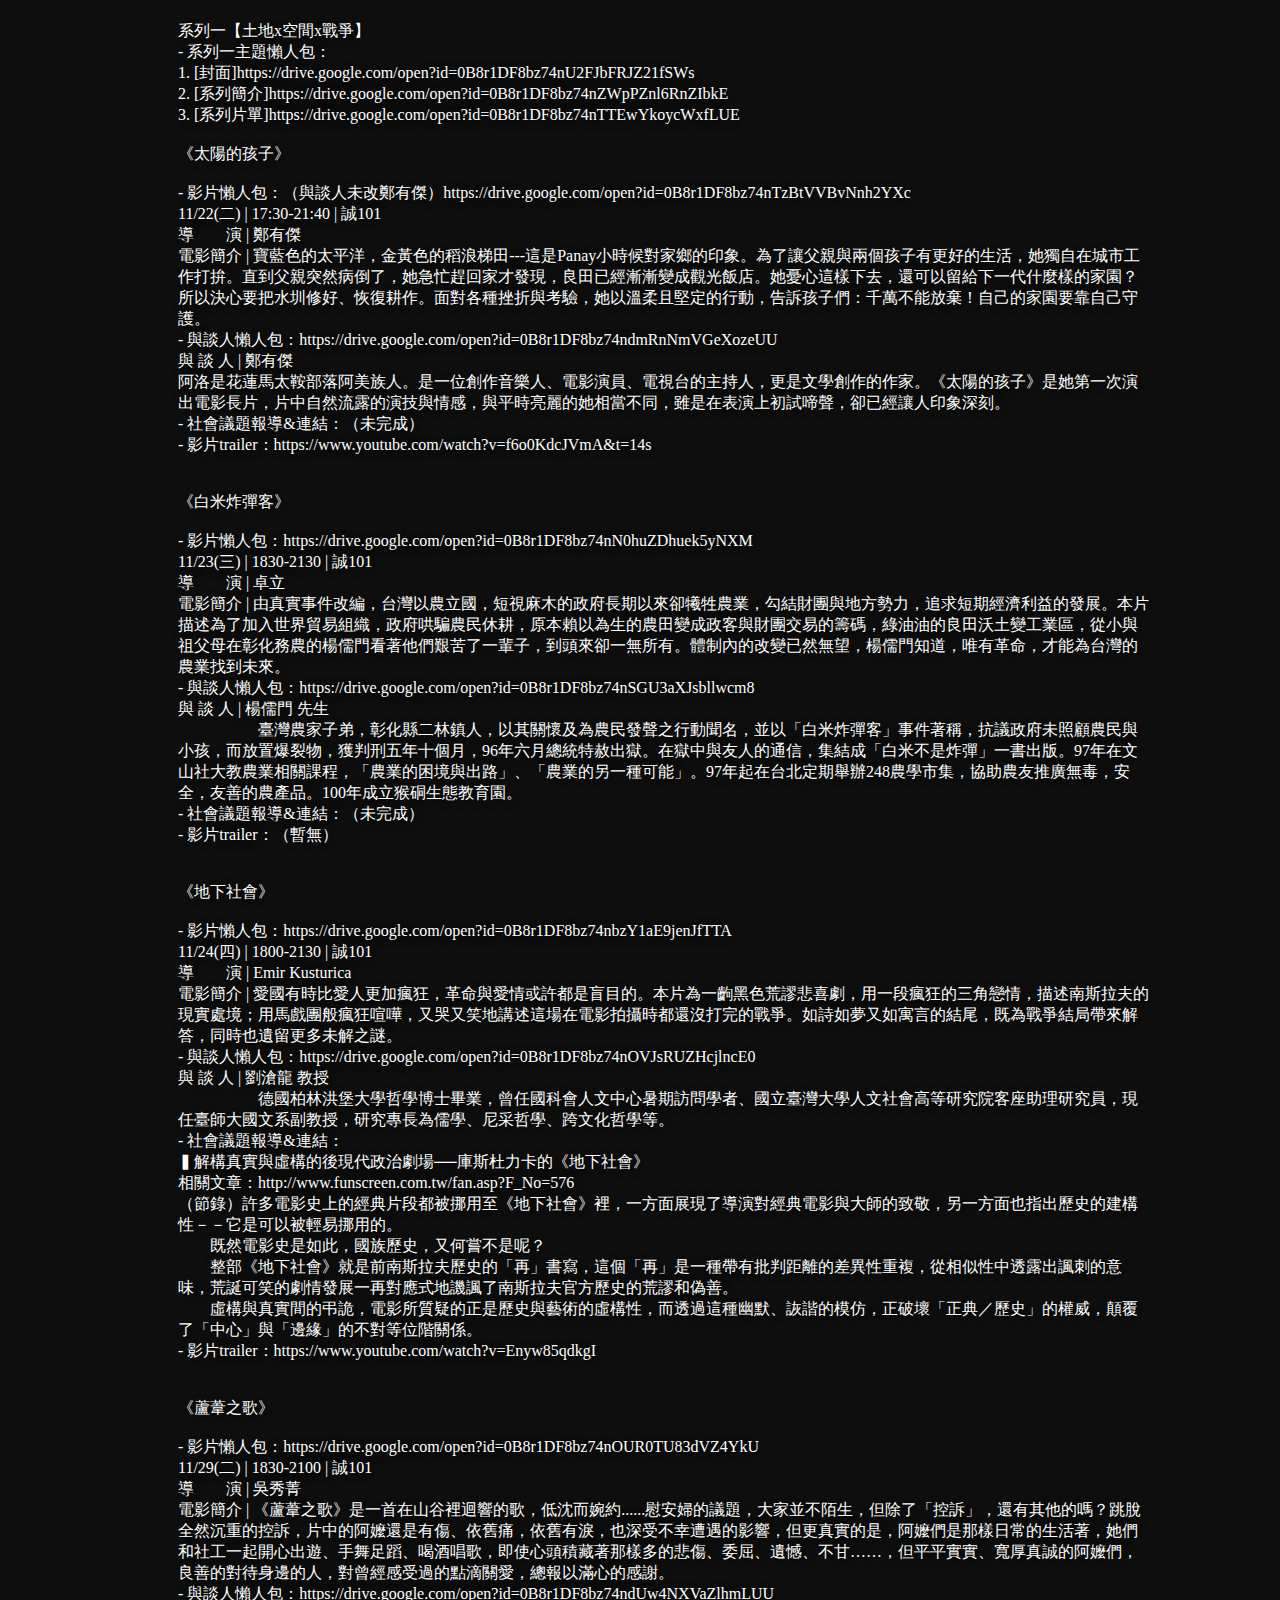
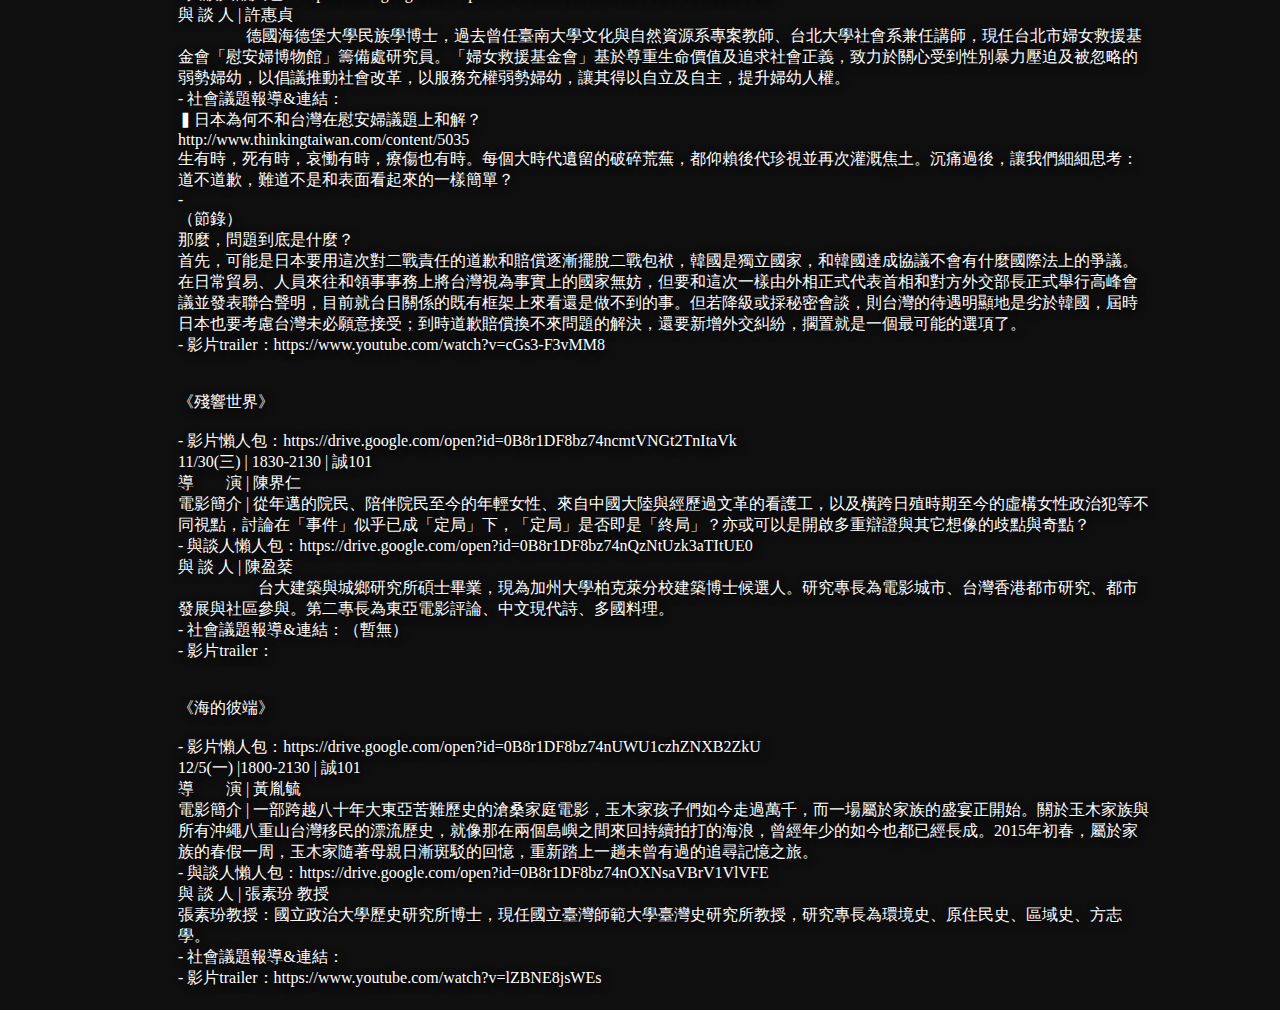
==== s1.html @ 860a29c6 "add buttons and animations" ====
<!DOCTYPE>
<html>
<head>
  <title>師大人文電影節</title>
  <link rel="stylesheet" type="text/css" href="style.css">
</head>
<body>
<div class="fullwidth">
<p>
系列一【土地x空間x戰爭】<br>
- 系列一主題懶人包：<br>
1. [封面]https://drive.google.com/open?id=0B8r1DF8bz74nU2FJbFRJZ21fSWs<br>
2. [系列簡介]https://drive.google.com/open?id=0B8r1DF8bz74nZWpPZnl6RnZIbkE<br>
3. [系列片單]https://drive.google.com/open?id=0B8r1DF8bz74nTTEwYkoycWxfLUE<br>
<br>
《太陽的孩子》<br>
<br>
  - 影片懶人包：（與談人未改鄭有傑）https://drive.google.com/open?id=0B8r1DF8bz74nTzBtVVBvNnh2YXc<br>
  11/22(二) | 17:30-21:40 | 誠101<br>
  導　　演 | 鄭有傑<br>
  電影簡介 | 寶藍色的太平洋，金黃色的稻浪梯田---這是Panay小時候對家鄉的印象。為了讓父親與兩個孩子有更好的生活，她獨自在城市工作打拚。直到父親突然病倒了，她急忙趕回家才發現，良田已經漸漸變成觀光飯店。她憂心這樣下去，還可以留給下一代什麼樣的家園？所以決心要把水圳修好、恢復耕作。面對各種挫折與考驗，她以溫柔且堅定的行動，告訴孩子們：千萬不能放棄！自己的家園要靠自己守護。<br>
  - 與談人懶人包：https://drive.google.com/open?id=0B8r1DF8bz74ndmRnNmVGeXozeUU<br>
  與  談  人 | 鄭有傑 <br>
                   阿洛是花蓮馬太鞍部落阿美族人。是一位創作音樂人、電影演員、電視台的主持人，更是文學創作的作家。《太陽的孩子》是她第一次演出電影長片，片中自然流露的演技與情感，與平時亮麗的她相當不同，雖是在表演上初試啼聲，卻已經讓人印象深刻。<br>
  - 社會議題報導&連結：（未完成）<br>
  - 影片trailer：https://www.youtube.com/watch?v=f6o0KdcJVmA&t=14s<br>
  <br>
<br>
《白米炸彈客》<br>
<br>
  - 影片懶人包：https://drive.google.com/open?id=0B8r1DF8bz74nN0huZDhuek5yNXM<br>
  11/23(三) | 1830-2130 | 誠101<br>
  導　　演 | 卓立<br>
  電影簡介 | 由真實事件改編，台灣以農立國，短視麻木的政府長期以來卻犧牲農業，勾結財團與地方勢力，追求短期經濟利益的發展。本片描述為了加入世界貿易組織，政府哄騙農民休耕，原本賴以為生的農田變成政客與財團交易的籌碼，綠油油的良田沃土變工業區，從小與祖父母在彰化務農的楊儒門看著他們艱苦了一輩子，到頭來卻一無所有。體制內的改變已然無望，楊儒門知道，唯有革命，才能為台灣的農業找到未來。<br>
  -  與談人懶人包：https://drive.google.com/open?id=0B8r1DF8bz74nSGU3aXJsbllwcm8<br>
  與  談  人 | 楊儒門 先生<br>
  　　　　　臺灣農家子弟，彰化縣二林鎮人，以其關懷及為農民發聲之行動聞名，並以「白米炸彈客」事件著稱，抗議政府未照顧農民與小孩，而放置爆裂物，獲判刑五年十個月，96年六月總統特赦出獄。在獄中與友人的通信，集結成「白米不是炸彈」一書出版。97年在文山社大教農業相關課程，「農業的困境與出路」、「農業的另一種可能」。97年起在台北定期舉辦248農學市集，協助農友推廣無毒，安全，友善的農產品。100年成立猴硐生態教育園。<br>
  - 社會議題報導&連結：（未完成）<br>
  - 影片trailer：（暫無）<br>
  <br>
<br>
《地下社會》<br>
<br>
  - 影片懶人包：https://drive.google.com/open?id=0B8r1DF8bz74nbzY1aE9jenJfTTA<br>
  11/24(四) | 1800-2130 | 誠101<br>
  導　　演 | Emir Kusturica<br>
  電影簡介 | 愛國有時比愛人更加瘋狂，革命與愛情或許都是盲目的。本片為一齣黑色荒謬悲喜劇，用一段瘋狂的三角戀情，描述南斯拉夫的現實處境；用馬戲團般瘋狂喧嘩，又哭又笑地講述這場在電影拍攝時都還沒打完的戰爭。如詩如夢又如寓言的結尾，既為戰爭結局帶來解答，同時也遺留更多未解之謎。<br>
  - 與談人懶人包：https://drive.google.com/open?id=0B8r1DF8bz74nOVJsRUZHcjlncE0<br>
  與  談  人 | 劉滄龍 教授<br>
  　　　　　德國柏林洪堡大學哲學博士畢業，曾任國科會人文中心暑期訪問學者、國立臺灣大學人文社會高等研究院客座助理研究員，現任臺師大國文系副教授，研究專長為儒學、尼采哲學、跨文化哲學等。<br>
  - 社會議題報導&連結：<br>
  ▍解構真實與虛構的後現代政治劇場──庫斯杜力卡的《地下社會》<br>
  相關文章：http://www.funscreen.com.tw/fan.asp?F_No=576<br>
  （節錄）許多電影史上的經典片段都被挪用至《地下社會》裡，一方面展現了導演對經典電影與大師的致敬，另一方面也指出歷史的建構性－－它是可以被輕易挪用的。<br>
  　　既然電影史是如此，國族歷史，又何嘗不是呢？<br>
  　　整部《地下社會》就是前南斯拉夫歷史的「再」書寫，這個「再」是一種帶有批判距離的差異性重複，從相似性中透露出諷刺的意味，荒誕可笑的劇情發展一再對應式地譏諷了南斯拉夫官方歷史的荒謬和偽善。<br>
  　　虛構與真實間的弔詭，電影所質疑的正是歷史與藝術的虛構性，而透過這種幽默、詼諧的模仿，正破壞「正典／歷史」的權威，顛覆了「中心」與「邊緣」的不對等位階關係。<br>
  - 影片trailer：https://www.youtube.com/watch?v=Enyw85qdkgI<br>
  <br>
<br>
《蘆葦之歌》<br>
<br>
  - 影片懶人包：https://drive.google.com/open?id=0B8r1DF8bz74nOUR0TU83dVZ4YkU<br>
  11/29(二) | 1830-2100 | 誠101<br>
  導　　演 | 吳秀菁<br>
  電影簡介 | 《蘆葦之歌》是一首在山谷裡迴響的歌，低沈而婉約......慰安婦的議題，大家並不陌生，但除了「控訴」，還有其他的嗎？跳脫全然沉重的控訴，片中的阿嬤還是有傷、依舊痛，依舊有淚，也深受不幸遭遇的影響，但更真實的是，阿嬤們是那樣日常的生活著，她們和社工一起開心出遊、手舞足蹈、喝酒唱歌，即使心頭積藏著那樣多的悲傷、委屈、遺憾、不甘……，但平平實實、寬厚真誠的阿嬤們，良善的對待身邊的人，對曾經感受過的點滴關愛，總報以滿心的感謝。<br>
  - 與談人懶人包：https://drive.google.com/open?id=0B8r1DF8bz74ndUw4NXVaZlhmLUU<br>
  與  談  人 | 許惠貞<br>
  　　　　  德國海德堡大學民族學博士，過去曾任臺南大學文化與自然資源系專案教師、台北大學社會系兼任講師，現任台北市婦女救援基金會「慰安婦博物館」籌備處研究員。「婦女救援基金會」基於尊重生命價值及追求社會正義，致力於關心受到性別暴力壓迫及被忽略的弱勢婦幼，以倡議推動社會改革，以服務充權弱勢婦幼，讓其得以自立及自主，提升婦幼人權。<br>
  - 社會議題報導&連結：<br>
  ▍日本為何不和台灣在慰安婦議題上和解？<br>
  http://www.thinkingtaiwan.com/content/5035<br>
  生有時，死有時，哀慟有時，療傷也有時。每個大時代遺留的破碎荒蕪，都仰賴後代珍視並再次灌溉焦土。沉痛過後，讓我們細細思考：道不道歉，難道不是和表面看起來的一樣簡單？<br>
  -<br>
  （節錄）<br>
  那麼，問題到底是什麼？<br>
  首先，可能是日本要用這次對二戰責任的道歉和賠償逐漸擺脫二戰包袱，韓國是獨立國家，和韓國達成協議不會有什麼國際法上的爭議。在日常貿易、人員來往和領事事務上將台灣視為事實上的國家無妨，但要和這次一樣由外相正式代表首相和對方外交部長正式舉行高峰會議並發表聯合聲明，目前就台日關係的既有框架上來看還是做不到的事。但若降級或採秘密會談，則台灣的待遇明顯地是劣於韓國，屆時日本也要考慮台灣未必願意接受；到時道歉賠償換不來問題的解決，還要新增外交糾紛，擱置就是一個最可能的選項了。<br>
  - 影片trailer：https://www.youtube.com/watch?v=cGs3-F3vMM8<br>
  <br>
<br>
《殘響世界》<br>
<br>
  - 影片懶人包：https://drive.google.com/open?id=0B8r1DF8bz74ncmtVNGt2TnItaVk<br>
  11/30(三) | 1830-2130 | 誠101<br>
  導　　演 | 陳界仁<br>
  電影簡介 | 從年邁的院民、陪伴院民至今的年輕女性、來自中國大陸與經歷過文革的看護工，以及橫跨日殖時期至今的虛構女性政治犯等不同視點，討論在「事件」似乎已成「定局」下，「定局」是否即是「終局」？亦或可以是開啟多重辯證與其它想像的歧點與奇點？<br>
  - 與談人懶人包：https://drive.google.com/open?id=0B8r1DF8bz74nQzNtUzk3aTItUE0<br>
  與  談  人 | 陳盈棻<br>
  　　　　　台大建築與城鄉研究所碩士畢業，現為加州大學柏克萊分校建築博士候選人。研究專長為電影城市、台灣香港都市研究、都市發展與社區參與。第二專長為東亞電影評論、中文現代詩、多國料理。<br>
  - 社會議題報導&連結：（暫無）<br>
  - 影片trailer：<br>
  <br>
<br>
《海的彼端》<br>
<br>
  - 影片懶人包：https://drive.google.com/open?id=0B8r1DF8bz74nUWU1czhZNXB2ZkU<br>
  12/5(一)   |1800-2130 | 誠101<br>
  導　　演 | 黃胤毓<br>
  電影簡介 | 一部跨越八十年大東亞苦難歷史的滄桑家庭電影，玉木家孩子們如今走過萬千，而一場屬於家族的盛宴正開始。關於玉木家族與所有沖繩八重山台灣移民的漂流歷史，就像那在兩個島嶼之間來回持續拍打的海浪，曾經年少的如今也都已經長成。2015年初春，屬於家族的春假一周，玉木家隨著母親日漸斑駁的回憶，重新踏上一趟未曾有過的追尋記憶之旅。<br>
  - 與談人懶人包：https://drive.google.com/open?id=0B8r1DF8bz74nOXNsaVBrV1VlVFE<br>
  與  談  人 | 張素玢 教授<br>
                    張素玢教授：國立政治大學歷史研究所博士，現任國立臺灣師範大學臺灣史研究所教授，研究專長為環境史、原住民史、區域史、方志學。<br>
  - 社會議題報導&連結：<br>
  - 影片trailer：https://www.youtube.com/watch?v=lZBNE8jsWEs
  </p>
  </div>
  </body>
  </html>
---- style.css ----
html{height:100%;}
body{
	height:100%;
	margin: 0px;
	padding: 0px;
	width: 100%;
	font-family:微軟正黑體;
	background-color: #0f0f0f;
}
.navbar{
    position: fixed;
    background-color: white;
    width: 100%;
    padding: 0px;
    margin: 0px;
    text-align:right;
    z-index: 100;
}
.navelement{
    display: inline-block;
    margin: 0px;
    padding: 10px;
    padding-left: 20px;
    padding-right: 20px;
    padding-bottom: 5px;
    color: #3e2121;
    font-size: 18px;
}
.btn {
    border-style:solid;
    background-color:white;
    border-color: white;
    border-width: 0px;
    border-bottom-width: 5px;
}
.btn:hover{
    border-color: #eb121a;
    color: #eb121a;
    transition: 0.5s;
}
.seriesBtn{
	position: relative;
	display: inline-block;
	text-align: center;
	padding: 30px;
	margin: 10px;
	border-color: white;
	border-width: 2px;
	border-style: solid;
	border-radius: 10px;
	color: white;
	box-shadow: 0px 0px 0px #AAAAAA;
	top:0px;
	background-size: cover;
	transition:0.5s;
}
.seriesBtn:hover{
	top:-5px;
	box-shadow: 0px 5px 8px #AAAAAA;
}
.fullpage{
    position: relative;
    vertical-align: middle;
    width: 100%;
    height: 100%;
    white-space: nowrap;
    text-align: center;
    color: white;
    z-index: 0;
    text-shadow: 2px 2px 12px #000000;
}
.break{
    position: relative;
    height: 33px;
}
.fullwidth{
    position: relative;
    vertical-align: middle;
    width: 80%;
    text-align: left;
    color: white;
    z-index: 0;
    text-shadow: 2px 2px 8px #000000;
    padding: 5px;
    padding-left: 10%;
    padding-right: 10%;
}
.article{
	display:block;
	width: 100%;
	max-width: 1200px;
	margin: 0px auto;
	text-align: left;
}
.midImage{
    display:block;
    margin: auto;
    max-width: 600px;
}
#mtBack{
    position: fixed;
    z-index: -10;
    width: 103%;
    bottom: 0%;
}
#mtFront{
    position: fixed;
    z-index: -1;
    width: 105%;
    bottom: -10%;
}
#mountains{
    position: fixed;
    width: 100%;
    height: 100%;
    padding: 0px;
    margin: 0px;
    z-index: -10;
}
.helper {
    display: inline-block;
    height: 100%;
    vertical-align: middle;
}
h1::first-letter{
	color: #eb121a;
}
h2{
	padding-left: 50px;
}
p{
	padding-left: 50px;
}
.gradbubble{
	position: absolute;
	background: red; /* For browsers that do not support gradients */
	background: -webkit-radial-gradient(circle, rgba(235,18,26,1), rgba(235,18,26,0), rgba(235,18,26,0)); /* Safari */
	background: -o-radial-gradient(circle, rgba(235,18,26,1), rgba(235,18,26,0), rgba(235,18,26,0)); /* Opera 11.6 to 12.0 */
	background: -moz-radial-gradient(circle, rgba(235,18,26,1), rgba(235,18,26,0), rgba(235,18,26,0)); /* Firefox 3.6 to 15 */
	background: radial-gradient(circle, rgba(235,18,26,1), rgba(255,0,0,0), rgba(235,18,26,0)); /* Standard syntax */
	width:10%;
	height:10%;
	left:50%;
	top:50%;
	opacity : 0;
	transition: 2.4s;
	z-index: -1;
}
#msgboxBG{
	position: fixed;
	display: none;
	opacity: 0;
	left:0%;
	top:0%;
	width:100%;
	height:100%;
	background-color: black;
}
#msgbox{
	position: fixed;
	opacity: 1;
	border-radius: 20px;
	overflow: hidden;
	width:0%;
	height:0%;
	top:50%;
	left:50%;
	background-color: #0f0f0f;
	transition: 1s;
}
#closeBtn{
	position: absolute;
	right:0px;
	top:0px;
	background-color: #eb121a;
	width:0px;
	height:0px;
	transition: 0.5s;
	transition-delay: 0.5s;
	color: white;
	overflow: hidden;
}
iframe{
	border-width: 0px;
}
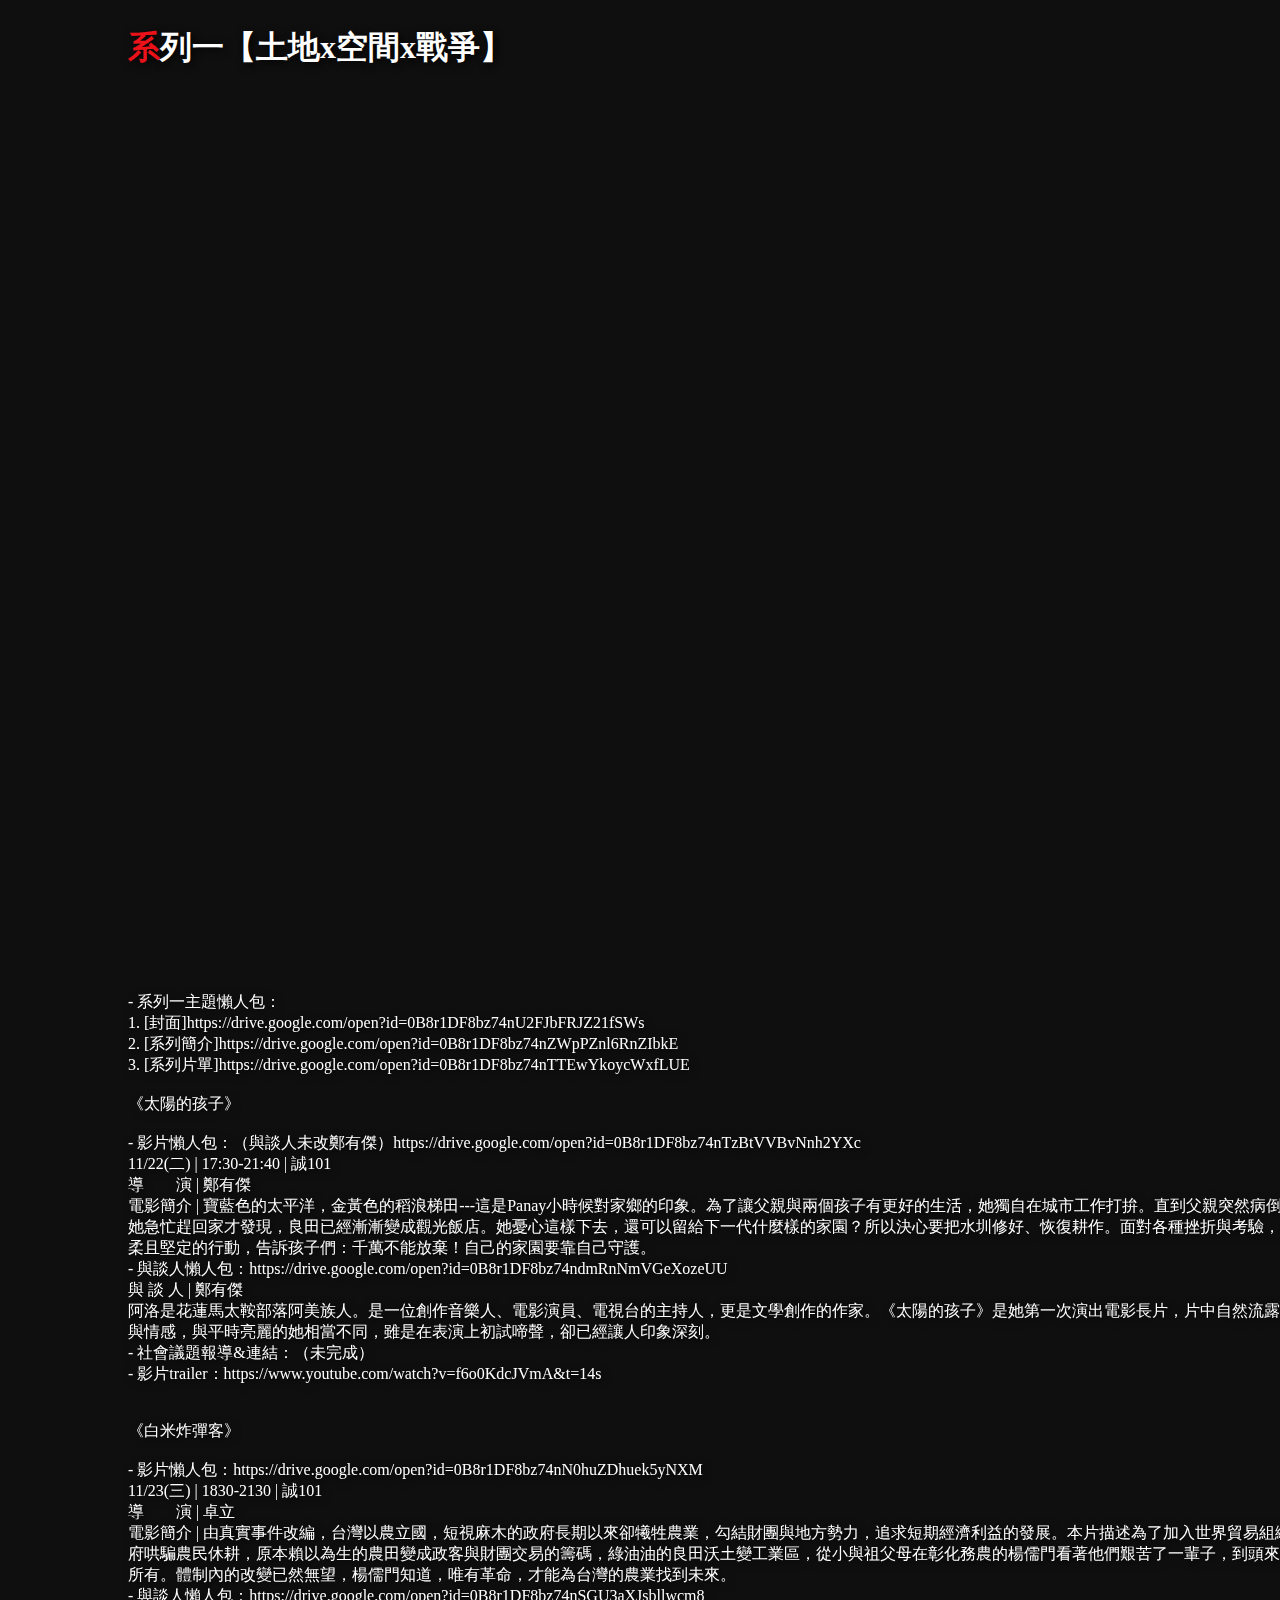
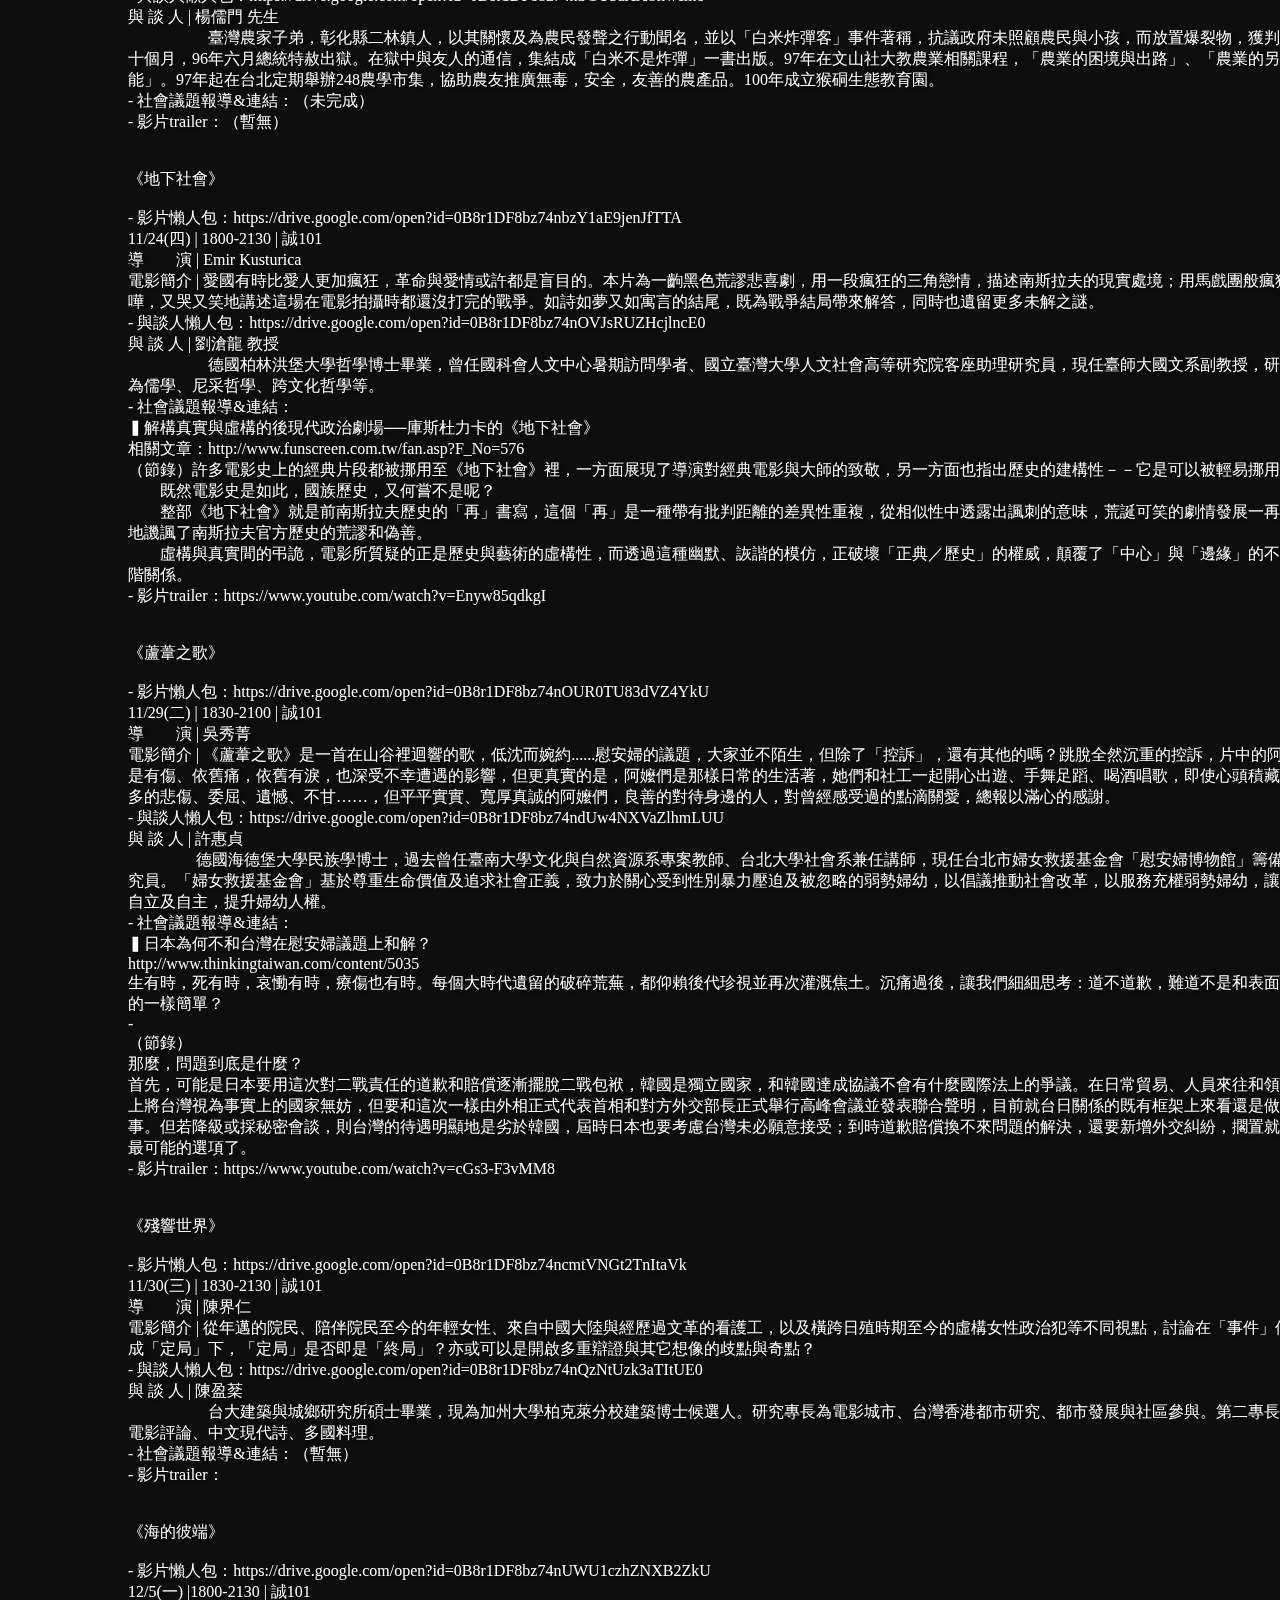
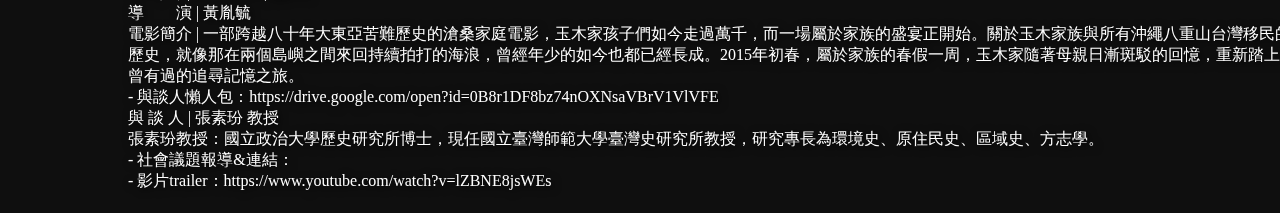
==== commit f73d196a: "test iOS iframe scrolling" ====
--- a/s1.html
+++ b/s1.html
@@ -5,9 +5,9 @@
   <link rel="stylesheet" type="text/css" href="style.css">
 </head>
 <body>
-<div class="fullwidth">
-<p>
-系列一【土地x空間x戰爭】<br>
+<div class="fullwidth article">
+<h1>系列一【土地x空間x戰爭】</h1>
+<iframe src="https://drive.google.com/file/d/0B2ZqZnOjv-96UkYxbkF4MW1DYkk/preview" style="width: 100%"></iframe>
 - 系列一主題懶人包：<br>
 1. [封面]https://drive.google.com/open?id=0B8r1DF8bz74nU2FJbFRJZ21fSWs<br>
 2. [系列簡介]https://drive.google.com/open?id=0B8r1DF8bz74nZWpPZnl6RnZIbkE<br>
--- a/style.css
+++ b/style.css
@@ -9,7 +9,7 @@
 }
 .navbar{
     position: fixed;
-    background-color: white;
+    background-color: rgba(255,255,255,0.8);
     width: 100%;
     padding: 0px;
     margin: 0px;
@@ -19,19 +19,19 @@
 .navelement{
     display: inline-block;
     margin: 0px;
-    padding: 10px;
-    padding-left: 20px;
-    padding-right: 20px;
-    padding-bottom: 5px;
+    padding: 8px;
+    padding-left: 15px;
+    padding-right: 15px;
+    padding-bottom: 3px;
     color: #3e2121;
-    font-size: 18px;
+    font-size: 0.8em;
 }
 .btn {
-    border-style:solid;
-    background-color:white;
-    border-color: white;
+    border-style: solid;
+    border-color: rgba(255,255,255,0);
     border-width: 0px;
     border-bottom-width: 5px;
+    font-size: 0.8em;
 }
 .btn:hover{
     border-color: #eb121a;
@@ -122,14 +122,14 @@
     height: 100%;
     vertical-align: middle;
 }
-h1::first-letter{
+.article h1::first-letter{
 	color: #eb121a;
 }
-h2{
-	padding-left: 50px;
-}
-p{
-	padding-left: 50px;
+.article h2{
+	padding-left: 3.5%;
+}
+.article p{
+	padding-left: 8%;
 }
 .gradbubble{
 	position: absolute;
@@ -145,6 +145,9 @@
 	opacity : 0;
 	transition: 2.4s;
 	z-index: -1;
+/*	border-style: solid;
+	border-width: 1px;
+	border-color: red;*/
 }
 #msgboxBG{
 	position: fixed;
@@ -155,12 +158,14 @@
 	width:100%;
 	height:100%;
 	background-color: black;
+	overflow: hidden;
 }
 #msgbox{
 	position: fixed;
 	opacity: 1;
 	border-radius: 20px;
-	overflow: hidden;
+	overflow: auto;
+	-webkit-overflow-scrolling:touch;
 	width:0%;
 	height:0%;
 	top:50%;
@@ -182,4 +187,20 @@
 }
 iframe{
 	border-width: 0px;
+	width: 100%;
+	height: 100%;
+}
+.gotofb{
+	position:relative;
+	color: white;
+	margin: 0px auto;
+	padding: 2%;
+	padding-right: 5%;
+	padding-left: 5%;
+	top:0px;
+	display: inline-block;
+	vertical-align:middle;
+}
+.gotofb:hover{
+	text-decoration: underline;
 }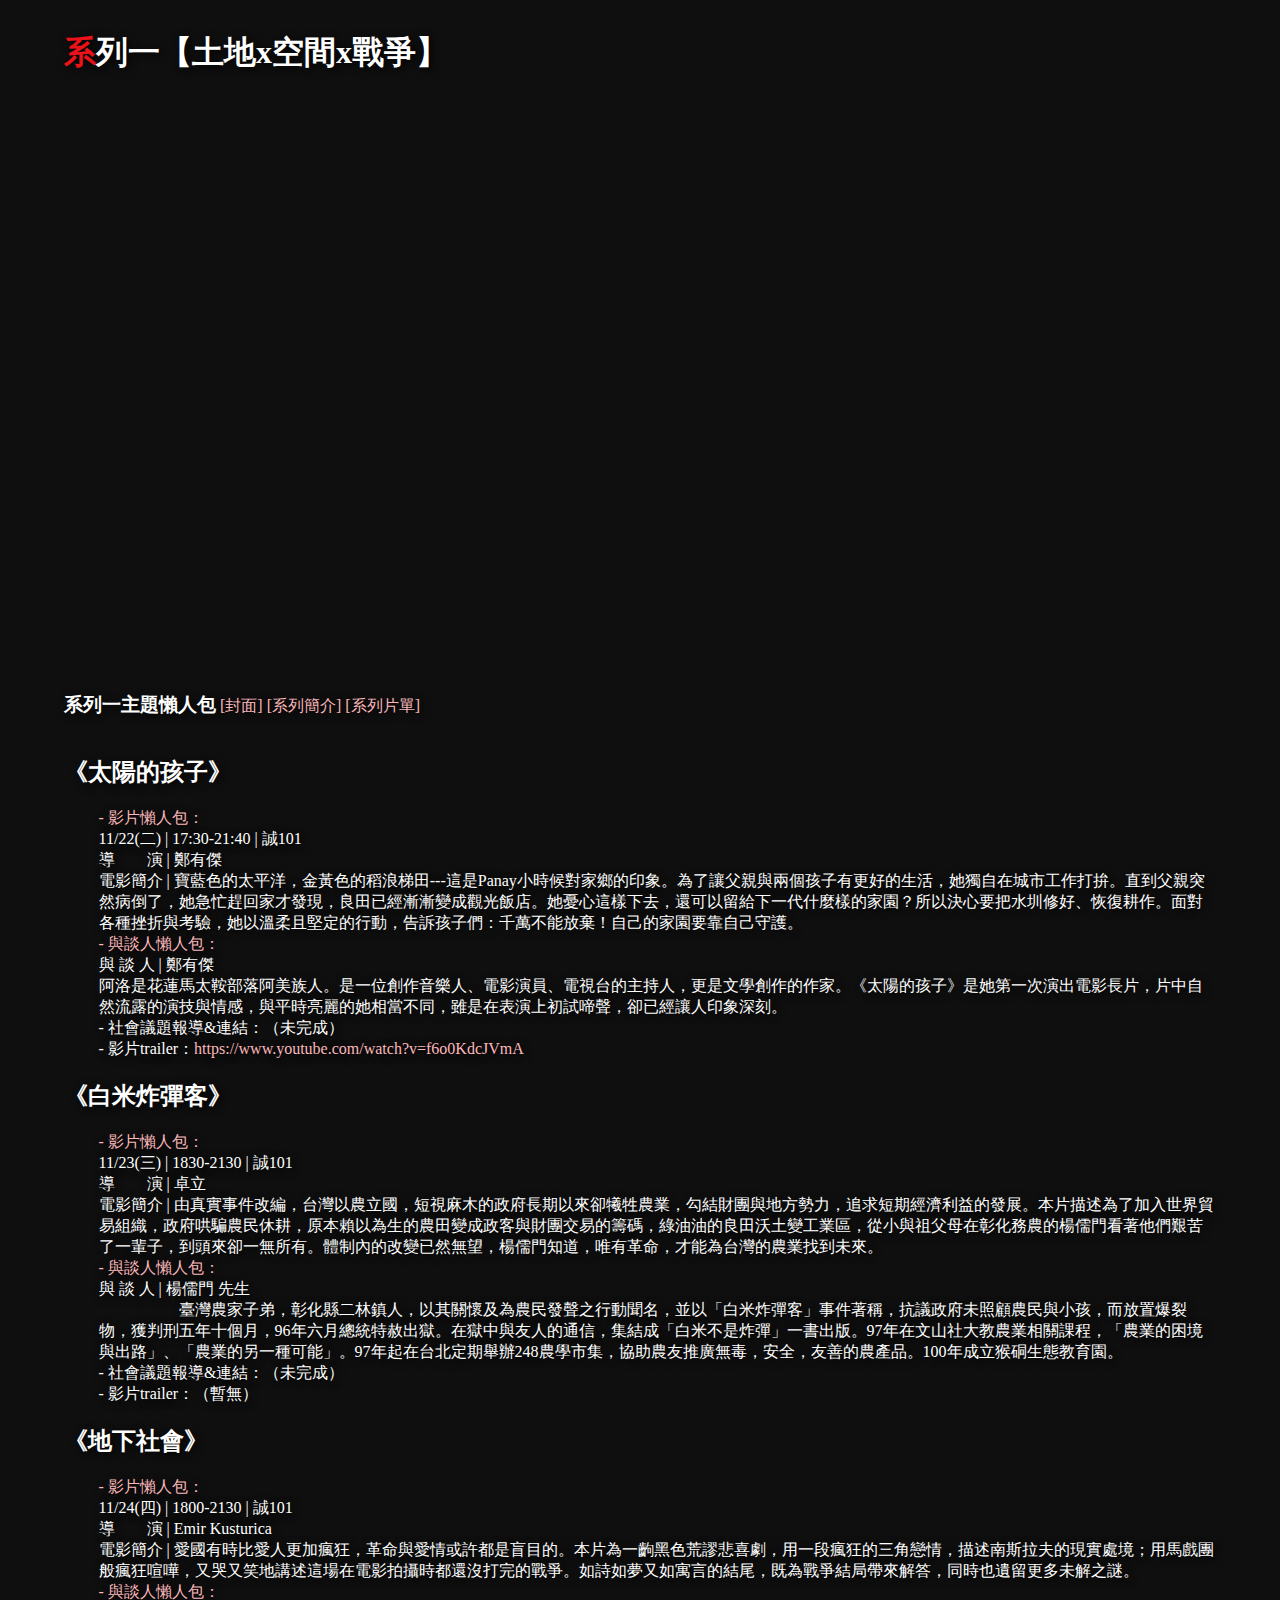
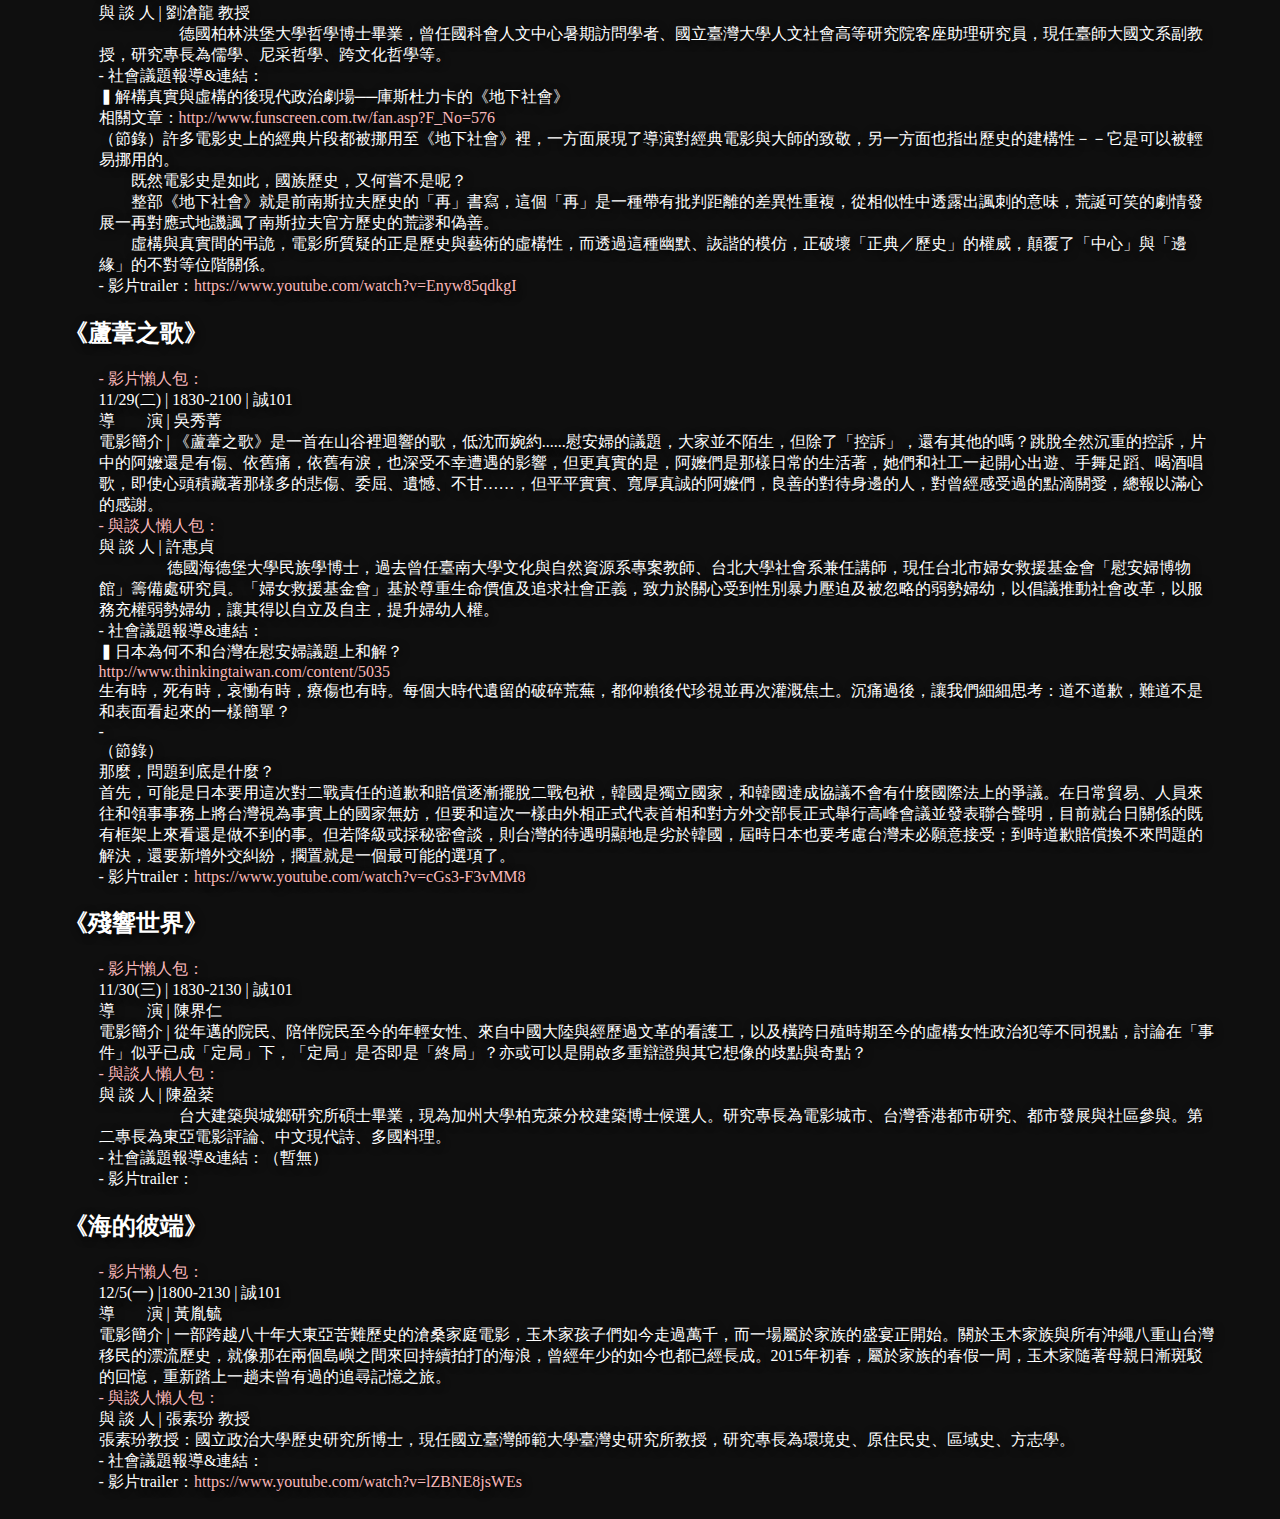
==== commit 33cbe2d7: "ver.1" ====
--- a/s1.html
+++ b/s1.html
@@ -2,106 +2,97 @@
 <html>
 <head>
   <title>師大人文電影節</title>
-  <link rel="stylesheet" type="text/css" href="style.css">
+  <link rel="stylesheet" type="text/css" href="style_s.css">
 </head>
 <body>
-<div class="fullwidth article">
+<div class="article">
 <h1>系列一【土地x空間x戰爭】</h1>
-<iframe src="https://drive.google.com/file/d/0B2ZqZnOjv-96UkYxbkF4MW1DYkk/preview" style="width: 100%"></iframe>
-- 系列一主題懶人包：<br>
-1. [封面]https://drive.google.com/open?id=0B8r1DF8bz74nU2FJbFRJZ21fSWs<br>
-2. [系列簡介]https://drive.google.com/open?id=0B8r1DF8bz74nZWpPZnl6RnZIbkE<br>
-3. [系列片單]https://drive.google.com/open?id=0B8r1DF8bz74nTTEwYkoycWxfLUE<br>
-<br>
-《太陽的孩子》<br>
-<br>
-  - 影片懶人包：（與談人未改鄭有傑）https://drive.google.com/open?id=0B8r1DF8bz74nTzBtVVBvNnh2YXc<br>
+<iframe src="https://drive.google.com/file/d/0B2ZqZnOjv-96UkYxbkF4MW1DYkk/preview"></iframe>
+<h3>系列一主題懶人包</h3>
+<a href="https://drive.google.com/open?id=0B8r1DF8bz74nU2FJbFRJZ21fSWs" target="new">[封面]</a> 
+<a href="https://drive.google.com/open?id=0B8r1DF8bz74nZWpPZnl6RnZIbkE" target="new">[系列簡介]</a> 
+<a href="https://drive.google.com/open?id=0B8r1DF8bz74nTTEwYkoycWxfLUE" target="new">[系列片單]</a> 
+<h2>《太陽的孩子》</h2>
+<p>
+  <a href="https://drive.google.com/open?id=0B8r1DF8bz74nTzBtVVBvNnh2YXc" target="new">- 影片懶人包：</a><br>
   11/22(二) | 17:30-21:40 | 誠101<br>
   導　　演 | 鄭有傑<br>
   電影簡介 | 寶藍色的太平洋，金黃色的稻浪梯田---這是Panay小時候對家鄉的印象。為了讓父親與兩個孩子有更好的生活，她獨自在城市工作打拚。直到父親突然病倒了，她急忙趕回家才發現，良田已經漸漸變成觀光飯店。她憂心這樣下去，還可以留給下一代什麼樣的家園？所以決心要把水圳修好、恢復耕作。面對各種挫折與考驗，她以溫柔且堅定的行動，告訴孩子們：千萬不能放棄！自己的家園要靠自己守護。<br>
-  - 與談人懶人包：https://drive.google.com/open?id=0B8r1DF8bz74ndmRnNmVGeXozeUU<br>
+  <a href="https://drive.google.com/open?id=0B8r1DF8bz74ndmRnNmVGeXozeUU" target="new">- 與談人懶人包：</a><br>
   與  談  人 | 鄭有傑 <br>
                    阿洛是花蓮馬太鞍部落阿美族人。是一位創作音樂人、電影演員、電視台的主持人，更是文學創作的作家。《太陽的孩子》是她第一次演出電影長片，片中自然流露的演技與情感，與平時亮麗的她相當不同，雖是在表演上初試啼聲，卻已經讓人印象深刻。<br>
   - 社會議題報導&連結：（未完成）<br>
-  - 影片trailer：https://www.youtube.com/watch?v=f6o0KdcJVmA&t=14s<br>
-  <br>
-<br>
-《白米炸彈客》<br>
-<br>
-  - 影片懶人包：https://drive.google.com/open?id=0B8r1DF8bz74nN0huZDhuek5yNXM<br>
+  - 影片trailer：<a href="https://www.youtube.com/watch?v=f6o0KdcJVmA" target="new">https://www.youtube.com/watch?v=f6o0KdcJVmA</a></p>
+<h2>《白米炸彈客》</h2>
+<p>
+  <a href="https://drive.google.com/open?id=0B8r1DF8bz74nN0huZDhuek5yNXM" target="new">- 影片懶人包：</a><br>
   11/23(三) | 1830-2130 | 誠101<br>
   導　　演 | 卓立<br>
   電影簡介 | 由真實事件改編，台灣以農立國，短視麻木的政府長期以來卻犧牲農業，勾結財團與地方勢力，追求短期經濟利益的發展。本片描述為了加入世界貿易組織，政府哄騙農民休耕，原本賴以為生的農田變成政客與財團交易的籌碼，綠油油的良田沃土變工業區，從小與祖父母在彰化務農的楊儒門看著他們艱苦了一輩子，到頭來卻一無所有。體制內的改變已然無望，楊儒門知道，唯有革命，才能為台灣的農業找到未來。<br>
-  -  與談人懶人包：https://drive.google.com/open?id=0B8r1DF8bz74nSGU3aXJsbllwcm8<br>
+  <a href="https://drive.google.com/open?id=0B8r1DF8bz74nSGU3aXJsbllwcm8" target="new">-  與談人懶人包：</a><br>
   與  談  人 | 楊儒門 先生<br>
   　　　　　臺灣農家子弟，彰化縣二林鎮人，以其關懷及為農民發聲之行動聞名，並以「白米炸彈客」事件著稱，抗議政府未照顧農民與小孩，而放置爆裂物，獲判刑五年十個月，96年六月總統特赦出獄。在獄中與友人的通信，集結成「白米不是炸彈」一書出版。97年在文山社大教農業相關課程，「農業的困境與出路」、「農業的另一種可能」。97年起在台北定期舉辦248農學市集，協助農友推廣無毒，安全，友善的農產品。100年成立猴硐生態教育園。<br>
   - 社會議題報導&連結：（未完成）<br>
-  - 影片trailer：（暫無）<br>
-  <br>
-<br>
-《地下社會》<br>
-<br>
-  - 影片懶人包：https://drive.google.com/open?id=0B8r1DF8bz74nbzY1aE9jenJfTTA<br>
+  - 影片trailer：（暫無）</p>
+<h2>《地下社會》</h2>
+<p>
+  <a href="https://drive.google.com/open?id=0B8r1DF8bz74nbzY1aE9jenJfTTA" target="new">- 影片懶人包：</a><br>
   11/24(四) | 1800-2130 | 誠101<br>
   導　　演 | Emir Kusturica<br>
   電影簡介 | 愛國有時比愛人更加瘋狂，革命與愛情或許都是盲目的。本片為一齣黑色荒謬悲喜劇，用一段瘋狂的三角戀情，描述南斯拉夫的現實處境；用馬戲團般瘋狂喧嘩，又哭又笑地講述這場在電影拍攝時都還沒打完的戰爭。如詩如夢又如寓言的結尾，既為戰爭結局帶來解答，同時也遺留更多未解之謎。<br>
-  - 與談人懶人包：https://drive.google.com/open?id=0B8r1DF8bz74nOVJsRUZHcjlncE0<br>
+  <a href="https://drive.google.com/open?id=0B8r1DF8bz74nOVJsRUZHcjlncE0" target="new">- 與談人懶人包：</a><br>
   與  談  人 | 劉滄龍 教授<br>
   　　　　　德國柏林洪堡大學哲學博士畢業，曾任國科會人文中心暑期訪問學者、國立臺灣大學人文社會高等研究院客座助理研究員，現任臺師大國文系副教授，研究專長為儒學、尼采哲學、跨文化哲學等。<br>
   - 社會議題報導&連結：<br>
   ▍解構真實與虛構的後現代政治劇場──庫斯杜力卡的《地下社會》<br>
-  相關文章：http://www.funscreen.com.tw/fan.asp?F_No=576<br>
+  相關文章：<a href="http://www.funscreen.com.tw/fan.asp?F_No=576" target="new">http://www.funscreen.com.tw/fan.asp?F_No=576</a><br>
   （節錄）許多電影史上的經典片段都被挪用至《地下社會》裡，一方面展現了導演對經典電影與大師的致敬，另一方面也指出歷史的建構性－－它是可以被輕易挪用的。<br>
   　　既然電影史是如此，國族歷史，又何嘗不是呢？<br>
   　　整部《地下社會》就是前南斯拉夫歷史的「再」書寫，這個「再」是一種帶有批判距離的差異性重複，從相似性中透露出諷刺的意味，荒誕可笑的劇情發展一再對應式地譏諷了南斯拉夫官方歷史的荒謬和偽善。<br>
   　　虛構與真實間的弔詭，電影所質疑的正是歷史與藝術的虛構性，而透過這種幽默、詼諧的模仿，正破壞「正典／歷史」的權威，顛覆了「中心」與「邊緣」的不對等位階關係。<br>
-  - 影片trailer：https://www.youtube.com/watch?v=Enyw85qdkgI<br>
-  <br>
-<br>
-《蘆葦之歌》<br>
-<br>
-  - 影片懶人包：https://drive.google.com/open?id=0B8r1DF8bz74nOUR0TU83dVZ4YkU<br>
+  - 影片trailer：<a href="https://www.youtube.com/watch?v=Enyw85qdkgI" target="new">https://www.youtube.com/watch?v=Enyw85qdkgI</a></p>
+<h2>《蘆葦之歌》</h2>
+<p>
+  <a href="https://drive.google.com/open?id=0B8r1DF8bz74nOUR0TU83dVZ4YkU" target="new">- 影片懶人包：</a><br>
   11/29(二) | 1830-2100 | 誠101<br>
   導　　演 | 吳秀菁<br>
   電影簡介 | 《蘆葦之歌》是一首在山谷裡迴響的歌，低沈而婉約......慰安婦的議題，大家並不陌生，但除了「控訴」，還有其他的嗎？跳脫全然沉重的控訴，片中的阿嬤還是有傷、依舊痛，依舊有淚，也深受不幸遭遇的影響，但更真實的是，阿嬤們是那樣日常的生活著，她們和社工一起開心出遊、手舞足蹈、喝酒唱歌，即使心頭積藏著那樣多的悲傷、委屈、遺憾、不甘……，但平平實實、寬厚真誠的阿嬤們，良善的對待身邊的人，對曾經感受過的點滴關愛，總報以滿心的感謝。<br>
-  - 與談人懶人包：https://drive.google.com/open?id=0B8r1DF8bz74ndUw4NXVaZlhmLUU<br>
+  <a href="https://drive.google.com/open?id=0B8r1DF8bz74ndUw4NXVaZlhmLUU" target="new">- 與談人懶人包：</a><br>
   與  談  人 | 許惠貞<br>
   　　　　  德國海德堡大學民族學博士，過去曾任臺南大學文化與自然資源系專案教師、台北大學社會系兼任講師，現任台北市婦女救援基金會「慰安婦博物館」籌備處研究員。「婦女救援基金會」基於尊重生命價值及追求社會正義，致力於關心受到性別暴力壓迫及被忽略的弱勢婦幼，以倡議推動社會改革，以服務充權弱勢婦幼，讓其得以自立及自主，提升婦幼人權。<br>
   - 社會議題報導&連結：<br>
   ▍日本為何不和台灣在慰安婦議題上和解？<br>
-  http://www.thinkingtaiwan.com/content/5035<br>
+  <a href="http://www.thinkingtaiwan.com/content/5035" target="new">http://www.thinkingtaiwan.com/content/5035</a><br>
   生有時，死有時，哀慟有時，療傷也有時。每個大時代遺留的破碎荒蕪，都仰賴後代珍視並再次灌溉焦土。沉痛過後，讓我們細細思考：道不道歉，難道不是和表面看起來的一樣簡單？<br>
   -<br>
   （節錄）<br>
   那麼，問題到底是什麼？<br>
   首先，可能是日本要用這次對二戰責任的道歉和賠償逐漸擺脫二戰包袱，韓國是獨立國家，和韓國達成協議不會有什麼國際法上的爭議。在日常貿易、人員來往和領事事務上將台灣視為事實上的國家無妨，但要和這次一樣由外相正式代表首相和對方外交部長正式舉行高峰會議並發表聯合聲明，目前就台日關係的既有框架上來看還是做不到的事。但若降級或採秘密會談，則台灣的待遇明顯地是劣於韓國，屆時日本也要考慮台灣未必願意接受；到時道歉賠償換不來問題的解決，還要新增外交糾紛，擱置就是一個最可能的選項了。<br>
-  - 影片trailer：https://www.youtube.com/watch?v=cGs3-F3vMM8<br>
-  <br>
-<br>
-《殘響世界》<br>
-<br>
-  - 影片懶人包：https://drive.google.com/open?id=0B8r1DF8bz74ncmtVNGt2TnItaVk<br>
+  - 影片trailer：<a href="https://www.youtube.com/watch?v=cGs3-F3vMM8" target="new">https://www.youtube.com/watch?v=cGs3-F3vMM8</a>
+</p>
+<h2>《殘響世界》</h2>
+<p>
+  <a href="https://drive.google.com/open?id=0B8r1DF8bz74ncmtVNGt2TnItaVk" target="new">- 影片懶人包：</a><br>
   11/30(三) | 1830-2130 | 誠101<br>
   導　　演 | 陳界仁<br>
   電影簡介 | 從年邁的院民、陪伴院民至今的年輕女性、來自中國大陸與經歷過文革的看護工，以及橫跨日殖時期至今的虛構女性政治犯等不同視點，討論在「事件」似乎已成「定局」下，「定局」是否即是「終局」？亦或可以是開啟多重辯證與其它想像的歧點與奇點？<br>
-  - 與談人懶人包：https://drive.google.com/open?id=0B8r1DF8bz74nQzNtUzk3aTItUE0<br>
+  <a href="https://drive.google.com/open?id=0B8r1DF8bz74nQzNtUzk3aTItUE0" target="new">- 與談人懶人包：</a><br>
   與  談  人 | 陳盈棻<br>
   　　　　　台大建築與城鄉研究所碩士畢業，現為加州大學柏克萊分校建築博士候選人。研究專長為電影城市、台灣香港都市研究、都市發展與社區參與。第二專長為東亞電影評論、中文現代詩、多國料理。<br>
   - 社會議題報導&連結：（暫無）<br>
   - 影片trailer：<br>
-  <br>
-<br>
-《海的彼端》<br>
-<br>
-  - 影片懶人包：https://drive.google.com/open?id=0B8r1DF8bz74nUWU1czhZNXB2ZkU<br>
+</p>
+<h2>《海的彼端》</h2>
+<p>
+  <a href="https://drive.google.com/open?id=0B8r1DF8bz74nUWU1czhZNXB2ZkU" target="new">- 影片懶人包：</a><br>
   12/5(一)   |1800-2130 | 誠101<br>
   導　　演 | 黃胤毓<br>
   電影簡介 | 一部跨越八十年大東亞苦難歷史的滄桑家庭電影，玉木家孩子們如今走過萬千，而一場屬於家族的盛宴正開始。關於玉木家族與所有沖繩八重山台灣移民的漂流歷史，就像那在兩個島嶼之間來回持續拍打的海浪，曾經年少的如今也都已經長成。2015年初春，屬於家族的春假一周，玉木家隨著母親日漸斑駁的回憶，重新踏上一趟未曾有過的追尋記憶之旅。<br>
-  - 與談人懶人包：https://drive.google.com/open?id=0B8r1DF8bz74nOXNsaVBrV1VlVFE<br>
+  <a href="https://drive.google.com/open?id=0B8r1DF8bz74nOXNsaVBrV1VlVFE" target="new">- 與談人懶人包：</a><br>
   與  談  人 | 張素玢 教授<br>
                     張素玢教授：國立政治大學歷史研究所博士，現任國立臺灣師範大學臺灣史研究所教授，研究專長為環境史、原住民史、區域史、方志學。<br>
   - 社會議題報導&連結：<br>
-  - 影片trailer：https://www.youtube.com/watch?v=lZBNE8jsWEs
+  - 影片trailer：<a href="https://www.youtube.com/watch?v=lZBNE8jsWEs" target="new">https://www.youtube.com/watch?v=lZBNE8jsWEs</a>
   </p>
   </div>
   </body>
--- a/style_s.css
+++ b/style_s.css
@@ -0,0 +1,52 @@
+html{height:100%;
+	max-width: 100%;
+    overflow-x: hidden;}
+body{
+	height:100%;
+	margin: 0px;
+	padding: 0px;
+	width: 100%;
+	font-family:微軟正黑體;
+	background-color: #0f0f0f;
+}
+.article{
+	padding: 10px;
+	padding-left: 5%;
+	padding-right: 5%;
+	display:block;
+	width: 90%;
+	max-width: 1500px;
+	margin: 0px auto;
+	text-align: left;
+	text-align: left;
+    color: white;
+	text-shadow: 2px 2px 8px #000000;
+}
+.article h1::first-letter{
+	color: #eb121a;
+}
+.article h2{
+	padding-left: 0%;
+}
+.article p{
+	padding-left: 3%;
+}
+iframe{
+	border-width: 0px;
+	width: 100%;
+	height: 576px;
+}
+a{
+	position:relative;
+	color: #fab8ba;
+	text-decoration: none;
+	display: inline-block;
+}
+a:hover{
+	text-decoration: underline;
+	color: #eb121a;
+	transition: 0.2s;
+}
+h3{
+	display: inline-block;
+}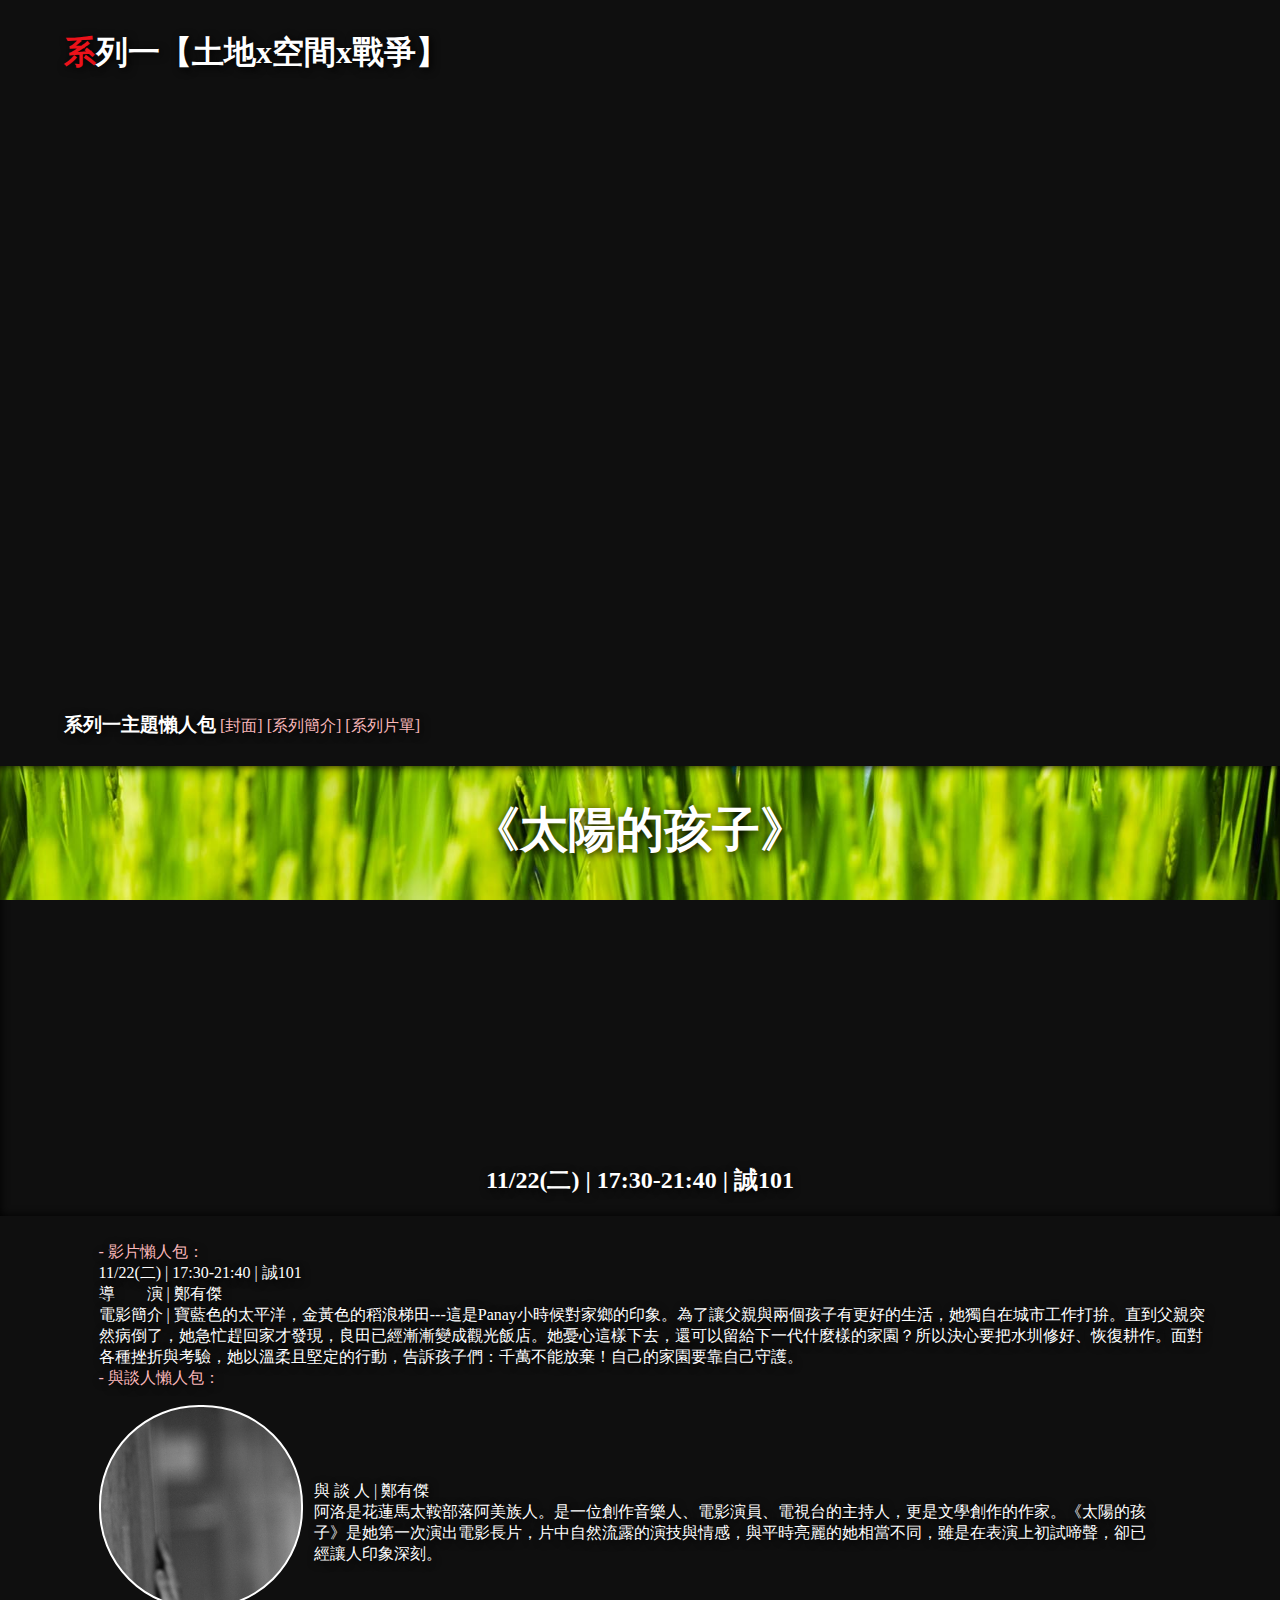
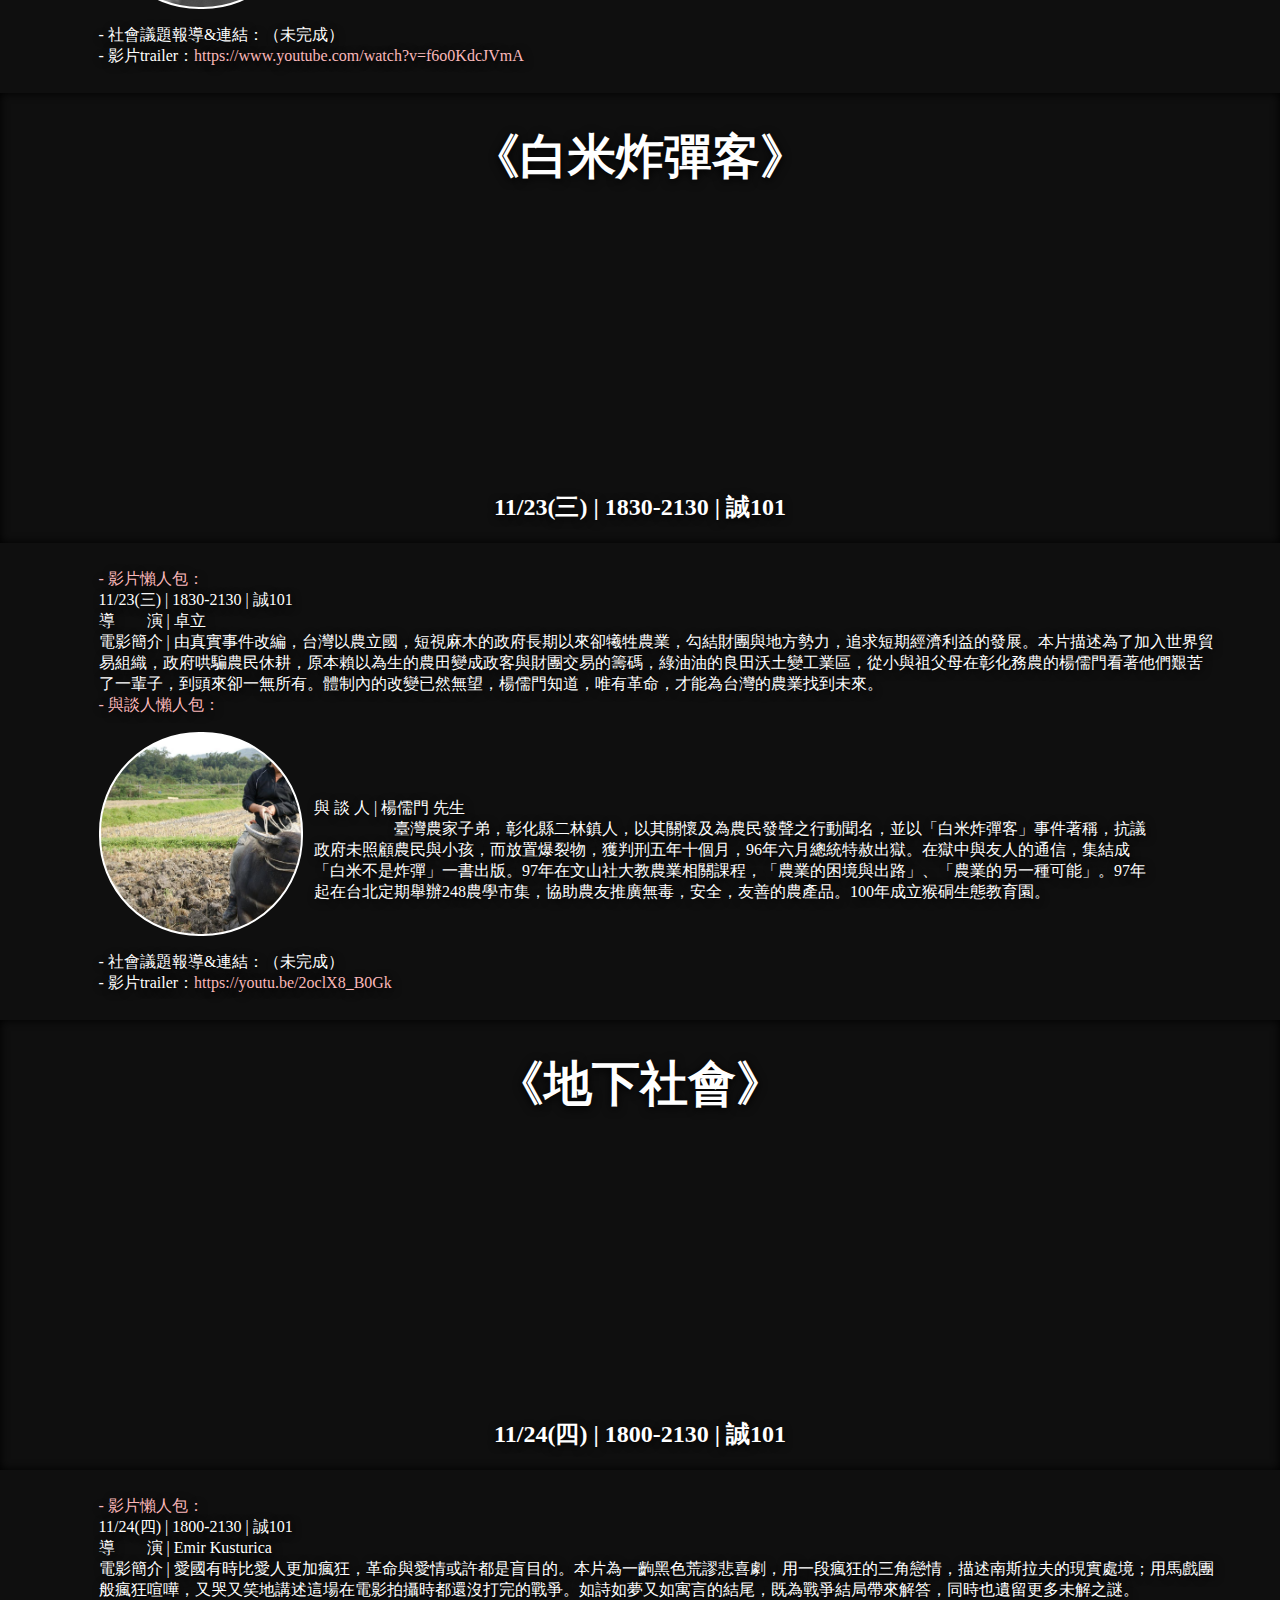
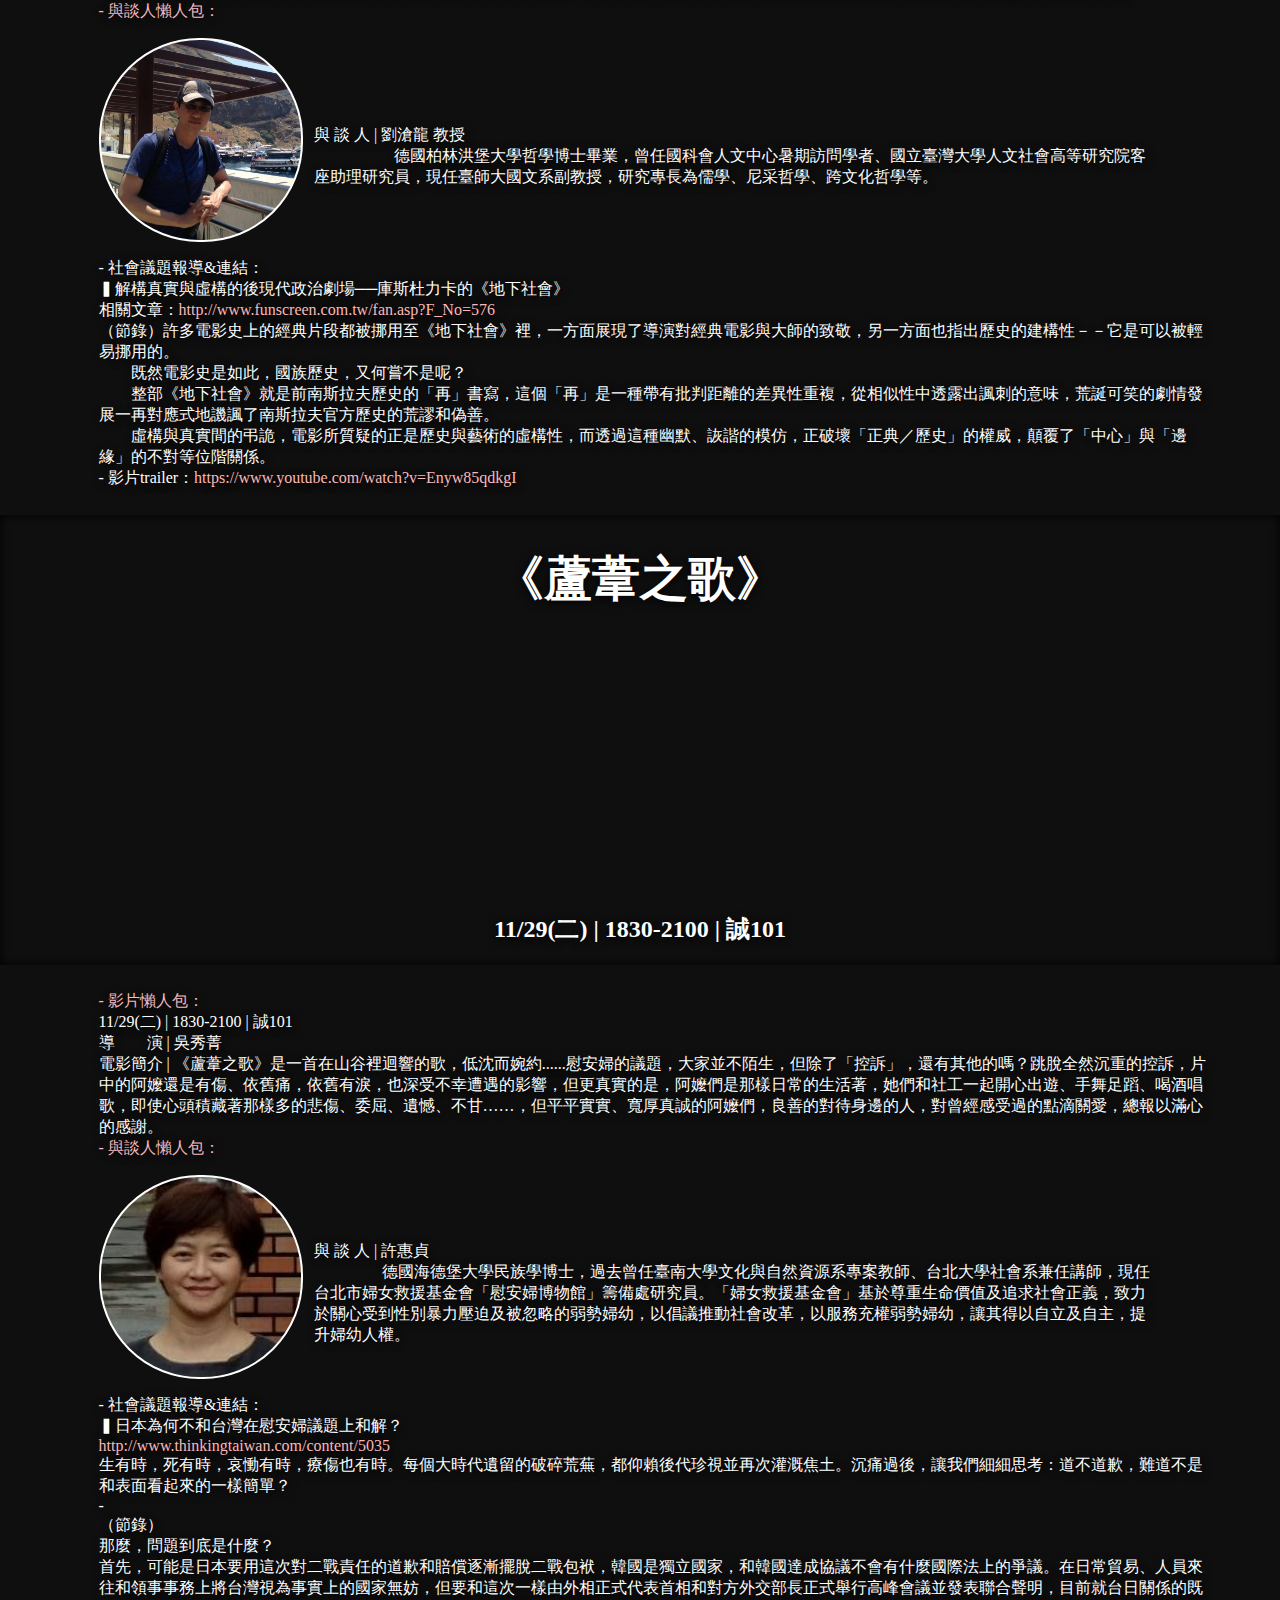
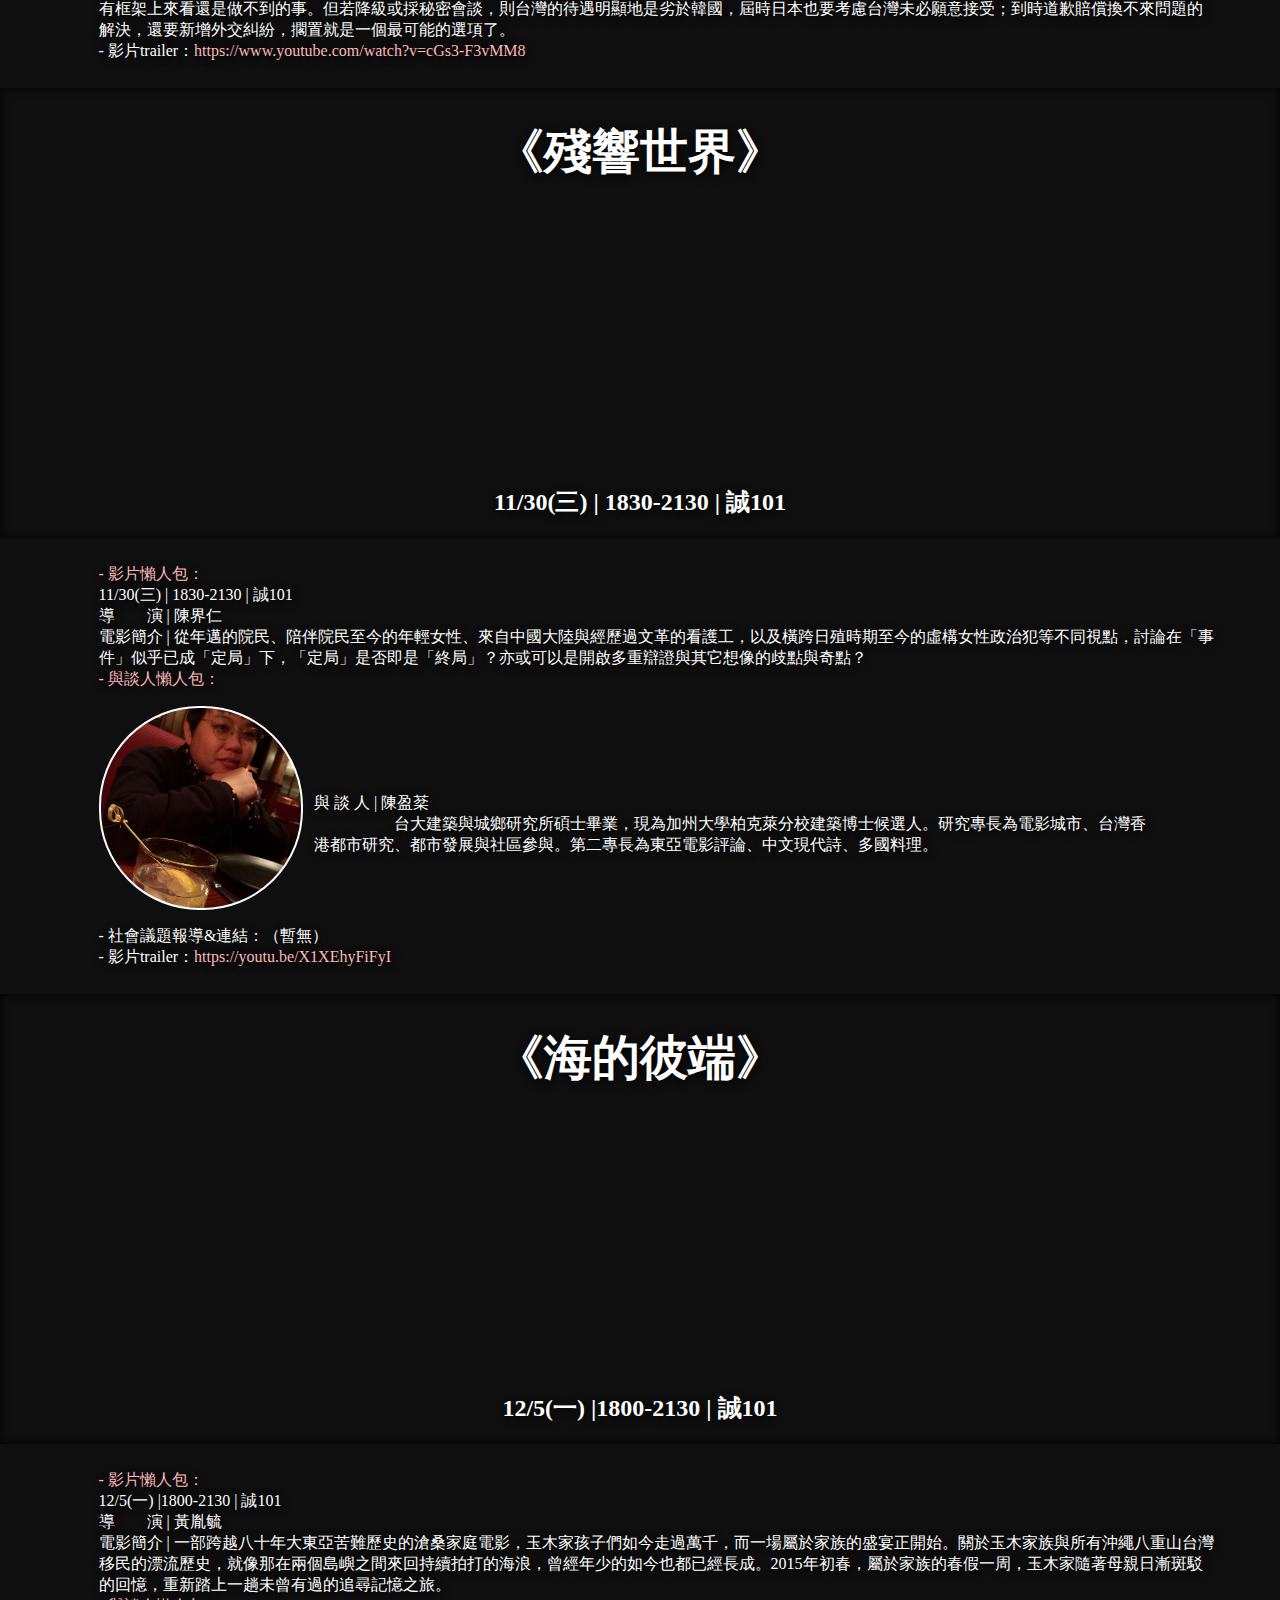
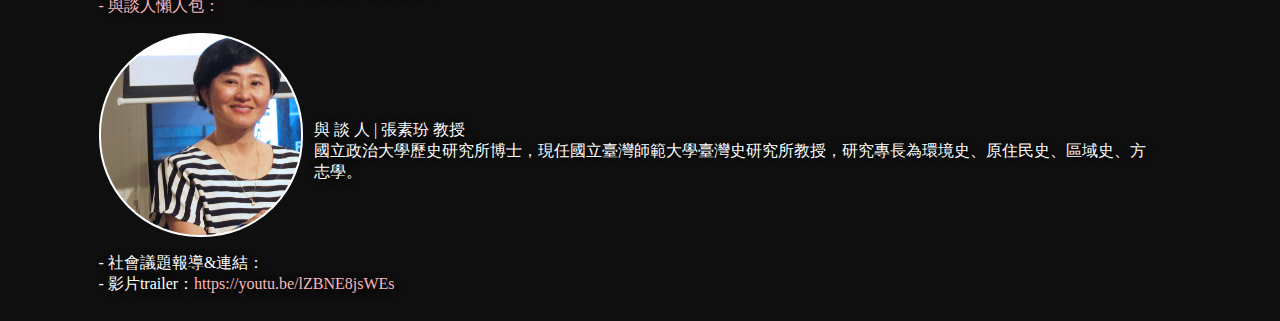
==== commit 76f4def4: "ver.2" ====
--- a/s1.html
+++ b/s1.html
@@ -5,95 +5,129 @@
   <link rel="stylesheet" type="text/css" href="style_s.css">
 </head>
 <body>
-<div class="article">
-<h1>系列一【土地x空間x戰爭】</h1>
-<iframe src="https://drive.google.com/file/d/0B2ZqZnOjv-96UkYxbkF4MW1DYkk/preview"></iframe>
-<h3>系列一主題懶人包</h3>
-<a href="https://drive.google.com/open?id=0B8r1DF8bz74nU2FJbFRJZ21fSWs" target="new">[封面]</a> 
-<a href="https://drive.google.com/open?id=0B8r1DF8bz74nZWpPZnl6RnZIbkE" target="new">[系列簡介]</a> 
-<a href="https://drive.google.com/open?id=0B8r1DF8bz74nTTEwYkoycWxfLUE" target="new">[系列片單]</a> 
-<h2>《太陽的孩子》</h2>
-<p>
-  <a href="https://drive.google.com/open?id=0B8r1DF8bz74nTzBtVVBvNnh2YXc" target="new">- 影片懶人包：</a><br>
-  11/22(二) | 17:30-21:40 | 誠101<br>
-  導　　演 | 鄭有傑<br>
-  電影簡介 | 寶藍色的太平洋，金黃色的稻浪梯田---這是Panay小時候對家鄉的印象。為了讓父親與兩個孩子有更好的生活，她獨自在城市工作打拚。直到父親突然病倒了，她急忙趕回家才發現，良田已經漸漸變成觀光飯店。她憂心這樣下去，還可以留給下一代什麼樣的家園？所以決心要把水圳修好、恢復耕作。面對各種挫折與考驗，她以溫柔且堅定的行動，告訴孩子們：千萬不能放棄！自己的家園要靠自己守護。<br>
-  <a href="https://drive.google.com/open?id=0B8r1DF8bz74ndmRnNmVGeXozeUU" target="new">- 與談人懶人包：</a><br>
-  與  談  人 | 鄭有傑 <br>
-                   阿洛是花蓮馬太鞍部落阿美族人。是一位創作音樂人、電影演員、電視台的主持人，更是文學創作的作家。《太陽的孩子》是她第一次演出電影長片，片中自然流露的演技與情感，與平時亮麗的她相當不同，雖是在表演上初試啼聲，卻已經讓人印象深刻。<br>
-  - 社會議題報導&連結：（未完成）<br>
-  - 影片trailer：<a href="https://www.youtube.com/watch?v=f6o0KdcJVmA" target="new">https://www.youtube.com/watch?v=f6o0KdcJVmA</a></p>
-<h2>《白米炸彈客》</h2>
-<p>
-  <a href="https://drive.google.com/open?id=0B8r1DF8bz74nN0huZDhuek5yNXM" target="new">- 影片懶人包：</a><br>
-  11/23(三) | 1830-2130 | 誠101<br>
-  導　　演 | 卓立<br>
-  電影簡介 | 由真實事件改編，台灣以農立國，短視麻木的政府長期以來卻犧牲農業，勾結財團與地方勢力，追求短期經濟利益的發展。本片描述為了加入世界貿易組織，政府哄騙農民休耕，原本賴以為生的農田變成政客與財團交易的籌碼，綠油油的良田沃土變工業區，從小與祖父母在彰化務農的楊儒門看著他們艱苦了一輩子，到頭來卻一無所有。體制內的改變已然無望，楊儒門知道，唯有革命，才能為台灣的農業找到未來。<br>
-  <a href="https://drive.google.com/open?id=0B8r1DF8bz74nSGU3aXJsbllwcm8" target="new">-  與談人懶人包：</a><br>
-  與  談  人 | 楊儒門 先生<br>
-  　　　　　臺灣農家子弟，彰化縣二林鎮人，以其關懷及為農民發聲之行動聞名，並以「白米炸彈客」事件著稱，抗議政府未照顧農民與小孩，而放置爆裂物，獲判刑五年十個月，96年六月總統特赦出獄。在獄中與友人的通信，集結成「白米不是炸彈」一書出版。97年在文山社大教農業相關課程，「農業的困境與出路」、「農業的另一種可能」。97年起在台北定期舉辦248農學市集，協助農友推廣無毒，安全，友善的農產品。100年成立猴硐生態教育園。<br>
-  - 社會議題報導&連結：（未完成）<br>
-  - 影片trailer：（暫無）</p>
-<h2>《地下社會》</h2>
-<p>
-  <a href="https://drive.google.com/open?id=0B8r1DF8bz74nbzY1aE9jenJfTTA" target="new">- 影片懶人包：</a><br>
-  11/24(四) | 1800-2130 | 誠101<br>
-  導　　演 | Emir Kusturica<br>
-  電影簡介 | 愛國有時比愛人更加瘋狂，革命與愛情或許都是盲目的。本片為一齣黑色荒謬悲喜劇，用一段瘋狂的三角戀情，描述南斯拉夫的現實處境；用馬戲團般瘋狂喧嘩，又哭又笑地講述這場在電影拍攝時都還沒打完的戰爭。如詩如夢又如寓言的結尾，既為戰爭結局帶來解答，同時也遺留更多未解之謎。<br>
-  <a href="https://drive.google.com/open?id=0B8r1DF8bz74nOVJsRUZHcjlncE0" target="new">- 與談人懶人包：</a><br>
-  與  談  人 | 劉滄龍 教授<br>
-  　　　　　德國柏林洪堡大學哲學博士畢業，曾任國科會人文中心暑期訪問學者、國立臺灣大學人文社會高等研究院客座助理研究員，現任臺師大國文系副教授，研究專長為儒學、尼采哲學、跨文化哲學等。<br>
-  - 社會議題報導&連結：<br>
-  ▍解構真實與虛構的後現代政治劇場──庫斯杜力卡的《地下社會》<br>
-  相關文章：<a href="http://www.funscreen.com.tw/fan.asp?F_No=576" target="new">http://www.funscreen.com.tw/fan.asp?F_No=576</a><br>
-  （節錄）許多電影史上的經典片段都被挪用至《地下社會》裡，一方面展現了導演對經典電影與大師的致敬，另一方面也指出歷史的建構性－－它是可以被輕易挪用的。<br>
-  　　既然電影史是如此，國族歷史，又何嘗不是呢？<br>
-  　　整部《地下社會》就是前南斯拉夫歷史的「再」書寫，這個「再」是一種帶有批判距離的差異性重複，從相似性中透露出諷刺的意味，荒誕可笑的劇情發展一再對應式地譏諷了南斯拉夫官方歷史的荒謬和偽善。<br>
-  　　虛構與真實間的弔詭，電影所質疑的正是歷史與藝術的虛構性，而透過這種幽默、詼諧的模仿，正破壞「正典／歷史」的權威，顛覆了「中心」與「邊緣」的不對等位階關係。<br>
-  - 影片trailer：<a href="https://www.youtube.com/watch?v=Enyw85qdkgI" target="new">https://www.youtube.com/watch?v=Enyw85qdkgI</a></p>
-<h2>《蘆葦之歌》</h2>
-<p>
-  <a href="https://drive.google.com/open?id=0B8r1DF8bz74nOUR0TU83dVZ4YkU" target="new">- 影片懶人包：</a><br>
-  11/29(二) | 1830-2100 | 誠101<br>
-  導　　演 | 吳秀菁<br>
-  電影簡介 | 《蘆葦之歌》是一首在山谷裡迴響的歌，低沈而婉約......慰安婦的議題，大家並不陌生，但除了「控訴」，還有其他的嗎？跳脫全然沉重的控訴，片中的阿嬤還是有傷、依舊痛，依舊有淚，也深受不幸遭遇的影響，但更真實的是，阿嬤們是那樣日常的生活著，她們和社工一起開心出遊、手舞足蹈、喝酒唱歌，即使心頭積藏著那樣多的悲傷、委屈、遺憾、不甘……，但平平實實、寬厚真誠的阿嬤們，良善的對待身邊的人，對曾經感受過的點滴關愛，總報以滿心的感謝。<br>
-  <a href="https://drive.google.com/open?id=0B8r1DF8bz74ndUw4NXVaZlhmLUU" target="new">- 與談人懶人包：</a><br>
-  與  談  人 | 許惠貞<br>
-  　　　　  德國海德堡大學民族學博士，過去曾任臺南大學文化與自然資源系專案教師、台北大學社會系兼任講師，現任台北市婦女救援基金會「慰安婦博物館」籌備處研究員。「婦女救援基金會」基於尊重生命價值及追求社會正義，致力於關心受到性別暴力壓迫及被忽略的弱勢婦幼，以倡議推動社會改革，以服務充權弱勢婦幼，讓其得以自立及自主，提升婦幼人權。<br>
-  - 社會議題報導&連結：<br>
-  ▍日本為何不和台灣在慰安婦議題上和解？<br>
-  <a href="http://www.thinkingtaiwan.com/content/5035" target="new">http://www.thinkingtaiwan.com/content/5035</a><br>
-  生有時，死有時，哀慟有時，療傷也有時。每個大時代遺留的破碎荒蕪，都仰賴後代珍視並再次灌溉焦土。沉痛過後，讓我們細細思考：道不道歉，難道不是和表面看起來的一樣簡單？<br>
-  -<br>
-  （節錄）<br>
-  那麼，問題到底是什麼？<br>
-  首先，可能是日本要用這次對二戰責任的道歉和賠償逐漸擺脫二戰包袱，韓國是獨立國家，和韓國達成協議不會有什麼國際法上的爭議。在日常貿易、人員來往和領事事務上將台灣視為事實上的國家無妨，但要和這次一樣由外相正式代表首相和對方外交部長正式舉行高峰會議並發表聯合聲明，目前就台日關係的既有框架上來看還是做不到的事。但若降級或採秘密會談，則台灣的待遇明顯地是劣於韓國，屆時日本也要考慮台灣未必願意接受；到時道歉賠償換不來問題的解決，還要新增外交糾紛，擱置就是一個最可能的選項了。<br>
-  - 影片trailer：<a href="https://www.youtube.com/watch?v=cGs3-F3vMM8" target="new">https://www.youtube.com/watch?v=cGs3-F3vMM8</a>
-</p>
-<h2>《殘響世界》</h2>
-<p>
-  <a href="https://drive.google.com/open?id=0B8r1DF8bz74ncmtVNGt2TnItaVk" target="new">- 影片懶人包：</a><br>
-  11/30(三) | 1830-2130 | 誠101<br>
-  導　　演 | 陳界仁<br>
-  電影簡介 | 從年邁的院民、陪伴院民至今的年輕女性、來自中國大陸與經歷過文革的看護工，以及橫跨日殖時期至今的虛構女性政治犯等不同視點，討論在「事件」似乎已成「定局」下，「定局」是否即是「終局」？亦或可以是開啟多重辯證與其它想像的歧點與奇點？<br>
-  <a href="https://drive.google.com/open?id=0B8r1DF8bz74nQzNtUzk3aTItUE0" target="new">- 與談人懶人包：</a><br>
-  與  談  人 | 陳盈棻<br>
-  　　　　　台大建築與城鄉研究所碩士畢業，現為加州大學柏克萊分校建築博士候選人。研究專長為電影城市、台灣香港都市研究、都市發展與社區參與。第二專長為東亞電影評論、中文現代詩、多國料理。<br>
-  - 社會議題報導&連結：（暫無）<br>
-  - 影片trailer：<br>
-</p>
-<h2>《海的彼端》</h2>
-<p>
-  <a href="https://drive.google.com/open?id=0B8r1DF8bz74nUWU1czhZNXB2ZkU" target="new">- 影片懶人包：</a><br>
-  12/5(一)   |1800-2130 | 誠101<br>
-  導　　演 | 黃胤毓<br>
-  電影簡介 | 一部跨越八十年大東亞苦難歷史的滄桑家庭電影，玉木家孩子們如今走過萬千，而一場屬於家族的盛宴正開始。關於玉木家族與所有沖繩八重山台灣移民的漂流歷史，就像那在兩個島嶼之間來回持續拍打的海浪，曾經年少的如今也都已經長成。2015年初春，屬於家族的春假一周，玉木家隨著母親日漸斑駁的回憶，重新踏上一趟未曾有過的追尋記憶之旅。<br>
-  <a href="https://drive.google.com/open?id=0B8r1DF8bz74nOXNsaVBrV1VlVFE" target="new">- 與談人懶人包：</a><br>
-  與  談  人 | 張素玢 教授<br>
-                    張素玢教授：國立政治大學歷史研究所博士，現任國立臺灣師範大學臺灣史研究所教授，研究專長為環境史、原住民史、區域史、方志學。<br>
-  - 社會議題報導&連結：<br>
-  - 影片trailer：<a href="https://www.youtube.com/watch?v=lZBNE8jsWEs" target="new">https://www.youtube.com/watch?v=lZBNE8jsWEs</a>
-  </p>
+  <div class="article">
+    <h1>系列一【土地x空間x戰爭】</h1>
   </div>
-  </body>
-  </html>+  <iframe src="https://drive.google.com/file/d/0B2ZqZnOjv-96UkYxbkF4MW1DYkk/preview"></iframe>
+  <div class="article">
+    <h3>系列一主題懶人包</h3>
+    <a href="https://drive.google.com/open?id=0B8r1DF8bz74nU2FJbFRJZ21fSWs" target="new">[封面]</a> 
+    <a href="https://drive.google.com/open?id=0B8r1DF8bz74nZWpPZnl6RnZIbkE" target="new">[系列簡介]</a> 
+    <a href="https://drive.google.com/open?id=0B8r1DF8bz74nTTEwYkoycWxfLUE" target="new">[系列片單]</a>
+  </div>
+  <div class="fullwidth" style="background-image: url('images/Movie/11.22太陽的孩子.jpg')"><h1>《太陽的孩子》</h1><h2>11/22(二) | 17:30-21:40 | 誠101</h2></div>
+  <div class="article">
+    <p>
+      <a href="https://drive.google.com/open?id=0B8r1DF8bz74nTzBtVVBvNnh2YXc" target="new">- 影片懶人包：</a><br>
+      11/22(二) | 17:30-21:40 | 誠101<br>
+      導　　演 | 鄭有傑<br>
+      電影簡介 | 寶藍色的太平洋，金黃色的稻浪梯田---這是Panay小時候對家鄉的印象。為了讓父親與兩個孩子有更好的生活，她獨自在城市工作打拚。直到父親突然病倒了，她急忙趕回家才發現，良田已經漸漸變成觀光飯店。她憂心這樣下去，還可以留給下一代什麼樣的家園？所以決心要把水圳修好、恢復耕作。面對各種挫折與考驗，她以溫柔且堅定的行動，告訴孩子們：千萬不能放棄！自己的家園要靠自己守護。<br>
+      <a href="https://drive.google.com/open?id=0B8r1DF8bz74ndmRnNmVGeXozeUU" target="new">- 與談人懶人包：</a><br></p>
+          <div class="speaker"><div class = "photo" style="background-image: url('images/Speaker/11.22鄭有傑：太陽的孩子.jpg')"></div>
+          <p >
+            與  談  人 | 鄭有傑 <br>
+      阿洛是花蓮馬太鞍部落阿美族人。是一位創作音樂人、電影演員、電視台的主持人，更是文學創作的作家。《太陽的孩子》是她第一次演出電影長片，片中自然流露的演技與情感，與平時亮麗的她相當不同，雖是在表演上初試啼聲，卻已經讓人印象深刻。</p></div>
+              <p>
+            - 社會議題報導&連結：（未完成）<br>
+      - 影片trailer：<a href="https://www.youtube.com/watch?v=f6o0KdcJVmA" target="new">https://www.youtube.com/watch?v=f6o0KdcJVmA</a></p>
+    </div>
+    <div class="fullwidth" style="background-image: url('images/Movie/11.23白米炸彈客.jpg')"><h1>《白米炸彈客》</h1><h2>11/23(三) | 1830-2130 | 誠101</h2></div>
+    <div class="article">
+      <p>
+        <a href="https://drive.google.com/open?id=0B8r1DF8bz74nN0huZDhuek5yNXM" target="new">- 影片懶人包：</a><br>
+        11/23(三) | 1830-2130 | 誠101<br>
+        導　　演 | 卓立<br>
+        電影簡介 | 由真實事件改編，台灣以農立國，短視麻木的政府長期以來卻犧牲農業，勾結財團與地方勢力，追求短期經濟利益的發展。本片描述為了加入世界貿易組織，政府哄騙農民休耕，原本賴以為生的農田變成政客與財團交易的籌碼，綠油油的良田沃土變工業區，從小與祖父母在彰化務農的楊儒門看著他們艱苦了一輩子，到頭來卻一無所有。體制內的改變已然無望，楊儒門知道，唯有革命，才能為台灣的農業找到未來。<br>
+        <a href="https://drive.google.com/open?id=0B8r1DF8bz74nSGU3aXJsbllwcm8" target="new">-  與談人懶人包：</a><br></p>
+        <div class="speaker"><div class = "photo" style="background-image: url('images/Speaker/11.23楊儒門：白米炸彈客.jpg')"></div>
+          <p>
+            與  談  人 | 楊儒門 先生<br>
+        　　　　　臺灣農家子弟，彰化縣二林鎮人，以其關懷及為農民發聲之行動聞名，並以「白米炸彈客」事件著稱，抗議政府未照顧農民與小孩，而放置爆裂物，獲判刑五年十個月，96年六月總統特赦出獄。在獄中與友人的通信，集結成「白米不是炸彈」一書出版。97年在文山社大教農業相關課程，「農業的困境與出路」、「農業的另一種可能」。97年起在台北定期舉辦248農學市集，協助農友推廣無毒，安全，友善的農產品。100年成立猴硐生態教育園。</p></div>
+        <p>
+        - 社會議題報導&連結：（未完成）<br>
+        - 影片trailer：<a href="https://youtu.be/2oclX8_B0Gk" target="new">https://youtu.be/2oclX8_B0Gk</a></p>
+      </div>
+      <div class="fullwidth" style="background-image: url('images/Movie/11.24地下社會.jpg')"><h1>《地下社會》</h1><h2>11/24(四) | 1800-2130 | 誠101</h2></div>
+      <div class="article">
+        <p>
+          <a href="https://drive.google.com/open?id=0B8r1DF8bz74nbzY1aE9jenJfTTA" target="new">- 影片懶人包：</a><br>
+          11/24(四) | 1800-2130 | 誠101<br>
+          導　　演 | Emir Kusturica<br>
+          電影簡介 | 愛國有時比愛人更加瘋狂，革命與愛情或許都是盲目的。本片為一齣黑色荒謬悲喜劇，用一段瘋狂的三角戀情，描述南斯拉夫的現實處境；用馬戲團般瘋狂喧嘩，又哭又笑地講述這場在電影拍攝時都還沒打完的戰爭。如詩如夢又如寓言的結尾，既為戰爭結局帶來解答，同時也遺留更多未解之謎。<br>
+          <a href="https://drive.google.com/open?id=0B8r1DF8bz74nOVJsRUZHcjlncE0" target="new">- 與談人懶人包：</a><br></p>
+          <div class="speaker"><div class = "photo" style="background-image: url('images/Speaker/11.24劉滄龍：地下社會.jpg')"></div>
+          <p >
+            與  談  人 | 劉滄龍 教授<br>
+            　　　　　德國柏林洪堡大學哲學博士畢業，曾任國科會人文中心暑期訪問學者、國立臺灣大學人文社會高等研究院客座助理研究員，現任臺師大國文系副教授，研究專長為儒學、尼采哲學、跨文化哲學等。</p></div>
+              <p>
+                - 社會議題報導&連結：<br>
+                ▍解構真實與虛構的後現代政治劇場──庫斯杜力卡的《地下社會》<br>
+                相關文章：<a href="http://www.funscreen.com.tw/fan.asp?F_No=576" target="new">http://www.funscreen.com.tw/fan.asp?F_No=576</a><br>
+                （節錄）許多電影史上的經典片段都被挪用至《地下社會》裡，一方面展現了導演對經典電影與大師的致敬，另一方面也指出歷史的建構性－－它是可以被輕易挪用的。<br>
+                　　既然電影史是如此，國族歷史，又何嘗不是呢？<br>
+                　　整部《地下社會》就是前南斯拉夫歷史的「再」書寫，這個「再」是一種帶有批判距離的差異性重複，從相似性中透露出諷刺的意味，荒誕可笑的劇情發展一再對應式地譏諷了南斯拉夫官方歷史的荒謬和偽善。<br>
+                　　虛構與真實間的弔詭，電影所質疑的正是歷史與藝術的虛構性，而透過這種幽默、詼諧的模仿，正破壞「正典／歷史」的權威，顛覆了「中心」與「邊緣」的不對等位階關係。<br>
+                - 影片trailer：<a href="https://www.youtube.com/watch?v=Enyw85qdkgI" target="new">https://www.youtube.com/watch?v=Enyw85qdkgI</a></p>
+              </div>
+              <div class="fullwidth" style="background-image: url('images/Movie/11.29蘆葦之歌.jpg')"><h1>《蘆葦之歌》</h1><h2>11/29(二) | 1830-2100 | 誠101</h2></div>
+              <div class="article">
+                <p>
+                  <a href="https://drive.google.com/open?id=0B8r1DF8bz74nOUR0TU83dVZ4YkU" target="new">- 影片懶人包：</a><br>
+                  11/29(二) | 1830-2100 | 誠101<br>
+                  導　　演 | 吳秀菁<br>
+                  電影簡介 | 《蘆葦之歌》是一首在山谷裡迴響的歌，低沈而婉約......慰安婦的議題，大家並不陌生，但除了「控訴」，還有其他的嗎？跳脫全然沉重的控訴，片中的阿嬤還是有傷、依舊痛，依舊有淚，也深受不幸遭遇的影響，但更真實的是，阿嬤們是那樣日常的生活著，她們和社工一起開心出遊、手舞足蹈、喝酒唱歌，即使心頭積藏著那樣多的悲傷、委屈、遺憾、不甘……，但平平實實、寬厚真誠的阿嬤們，良善的對待身邊的人，對曾經感受過的點滴關愛，總報以滿心的感謝。<br>
+                  <a href="https://drive.google.com/open?id=0B8r1DF8bz74ndUw4NXVaZlhmLUU" target="new">- 與談人懶人包：</a><br></p>
+          <div class="speaker"><div class = "photo" style="background-image: url('images/Speaker/11.29許惠貞：蘆葦之歌.jpg')"></div>
+          <p >
+            與  談  人 | 許惠貞<br>
+                  　　　　  德國海德堡大學民族學博士，過去曾任臺南大學文化與自然資源系專案教師、台北大學社會系兼任講師，現任台北市婦女救援基金會「慰安婦博物館」籌備處研究員。「婦女救援基金會」基於尊重生命價值及追求社會正義，致力於關心受到性別暴力壓迫及被忽略的弱勢婦幼，以倡議推動社會改革，以服務充權弱勢婦幼，讓其得以自立及自主，提升婦幼人權。<br>
+                  </p></div>
+              <p>
+              - 社會議題報導&連結：<br>
+                                    ▍日本為何不和台灣在慰安婦議題上和解？<br>
+                  <a href="http://www.thinkingtaiwan.com/content/5035" target="new">http://www.thinkingtaiwan.com/content/5035</a><br>
+                  生有時，死有時，哀慟有時，療傷也有時。每個大時代遺留的破碎荒蕪，都仰賴後代珍視並再次灌溉焦土。沉痛過後，讓我們細細思考：道不道歉，難道不是和表面看起來的一樣簡單？<br>
+                  -<br>
+                  （節錄）<br>
+                  那麼，問題到底是什麼？<br>
+                  首先，可能是日本要用這次對二戰責任的道歉和賠償逐漸擺脫二戰包袱，韓國是獨立國家，和韓國達成協議不會有什麼國際法上的爭議。在日常貿易、人員來往和領事事務上將台灣視為事實上的國家無妨，但要和這次一樣由外相正式代表首相和對方外交部長正式舉行高峰會議並發表聯合聲明，目前就台日關係的既有框架上來看還是做不到的事。但若降級或採秘密會談，則台灣的待遇明顯地是劣於韓國，屆時日本也要考慮台灣未必願意接受；到時道歉賠償換不來問題的解決，還要新增外交糾紛，擱置就是一個最可能的選項了。<br>
+                  - 影片trailer：<a href="https://www.youtube.com/watch?v=cGs3-F3vMM8" target="new">https://www.youtube.com/watch?v=cGs3-F3vMM8</a>
+                </p>
+              </div>
+              <div class="fullwidth" style="background-image: url('images/Movie/11.30殘響世界.jpg')"><h1>《殘響世界》</h1><h2>11/30(三) | 1830-2130 | 誠101</h2></div>
+              <div class="article">
+                <p>
+                  <a href="https://drive.google.com/open?id=0B8r1DF8bz74ncmtVNGt2TnItaVk" target="new">- 影片懶人包：</a><br>
+                  11/30(三) | 1830-2130 | 誠101<br>
+                  導　　演 | 陳界仁<br>
+                  電影簡介 | 從年邁的院民、陪伴院民至今的年輕女性、來自中國大陸與經歷過文革的看護工，以及橫跨日殖時期至今的虛構女性政治犯等不同視點，討論在「事件」似乎已成「定局」下，「定局」是否即是「終局」？亦或可以是開啟多重辯證與其它想像的歧點與奇點？<br>
+                  <a href="https://drive.google.com/open?id=0B8r1DF8bz74nQzNtUzk3aTItUE0" target="new">- 與談人懶人包：</a><br></p>
+          <div class="speaker"><div class = "photo" style="background-image: url('images/Speaker/11.30陳盈棻：殘響世界.jpg')"></div>
+          <p >
+            與  談  人 | 陳盈棻<br>
+                  　　　　　台大建築與城鄉研究所碩士畢業，現為加州大學柏克萊分校建築博士候選人。研究專長為電影城市、台灣香港都市研究、都市發展與社區參與。第二專長為東亞電影評論、中文現代詩、多國料理。<br></p></div>
+              <p>
+                  
+                  - 社會議題報導&連結：（暫無）<br>
+                  - 影片trailer：<a href="https://youtu.be/X1XEhyFiFyI" target="new">https://youtu.be/X1XEhyFiFyI</a><br>
+                </p>
+              </div>
+              <div class="fullwidth" style="background-image: url('images/Movie/12.5海的彼端.jpg')"><h1>《海的彼端》</h1><h2>12/5(一)   |1800-2130 | 誠101</h2></div>
+              <div class="article">
+                <p>
+                  <a href="https://drive.google.com/open?id=0B8r1DF8bz74nUWU1czhZNXB2ZkU" target="new">- 影片懶人包：</a><br>
+                  12/5(一)   |1800-2130 | 誠101<br>
+                  導　　演 | 黃胤毓<br>
+                  電影簡介 | 一部跨越八十年大東亞苦難歷史的滄桑家庭電影，玉木家孩子們如今走過萬千，而一場屬於家族的盛宴正開始。關於玉木家族與所有沖繩八重山台灣移民的漂流歷史，就像那在兩個島嶼之間來回持續拍打的海浪，曾經年少的如今也都已經長成。2015年初春，屬於家族的春假一周，玉木家隨著母親日漸斑駁的回憶，重新踏上一趟未曾有過的追尋記憶之旅。<br>
+                  <a href="https://drive.google.com/open?id=0B8r1DF8bz74nOXNsaVBrV1VlVFE" target="new">- 與談人懶人包：</a><br></p>
+          <div class="speaker"><div class = "photo" style="background-image: url('images/Speaker/12.5張素玢：海的彼端.jpg')"></div>
+          <p >
+            與  談  人 | 張素玢 教授<br>
+                 國立政治大學歷史研究所博士，現任國立臺灣師範大學臺灣史研究所教授，研究專長為環境史、原住民史、區域史、方志學。</p></div>
+              <p>
+                  - 社會議題報導&連結：<br>
+                  - 影片trailer：<a href="https://youtu.be/lZBNE8jsWEs" target="new">https://youtu.be/lZBNE8jsWEs</a>
+                </p>
+              </div>
+            </body>
+            </html>--- a/style_s.css
+++ b/style_s.css
@@ -49,4 +49,56 @@
 }
 h3{
 	display: inline-block;
+}
+.fullwidth{
+	height: 50%;
+	width: 100%;
+	position: relative;
+	background-size: cover;
+	background-attachment: fixed;
+	-moz-box-shadow:    inset 0 0 10px #000000;
+    -webkit-box-shadow: inset 0 0 10px #000000;
+   	box-shadow:         inset 0 0 10px #000000;
+}
+.fullwidth h1{
+	font-size: 3em;
+	color: white;
+	text-align: center;
+	width: 100%;
+	position: absolute;
+	top: 0%;
+	text-shadow: 0px 2px 10px #000000;
+}
+.fullwidth h2{
+	font-size: 1.5em;
+	color: white;
+	text-align: center;
+	width: 100%;
+	position: absolute;
+	bottom: 0%;
+	text-shadow: 0px 2px 8px #000000;
+}
+.photo{
+	width:200px;
+	height:200px;
+	margin-left: 3%;
+	display: inline-block;
+	border-radius: 100px;
+	background-size: cover;
+	border-color: white;
+	border-width: 2px;
+	border-style: solid;
+}
+.speaker{
+	position: relative;
+}
+.speaker p{
+	position: absolute;
+	display: inline-block;
+	padding-right: 5%;
+	padding-left: 1%;
+	top: 50%;
+	-ms-transform: translateY(-50%);
+    -webkit-transform: translateY(-50%);
+    transform: translateY(-50%);
 }